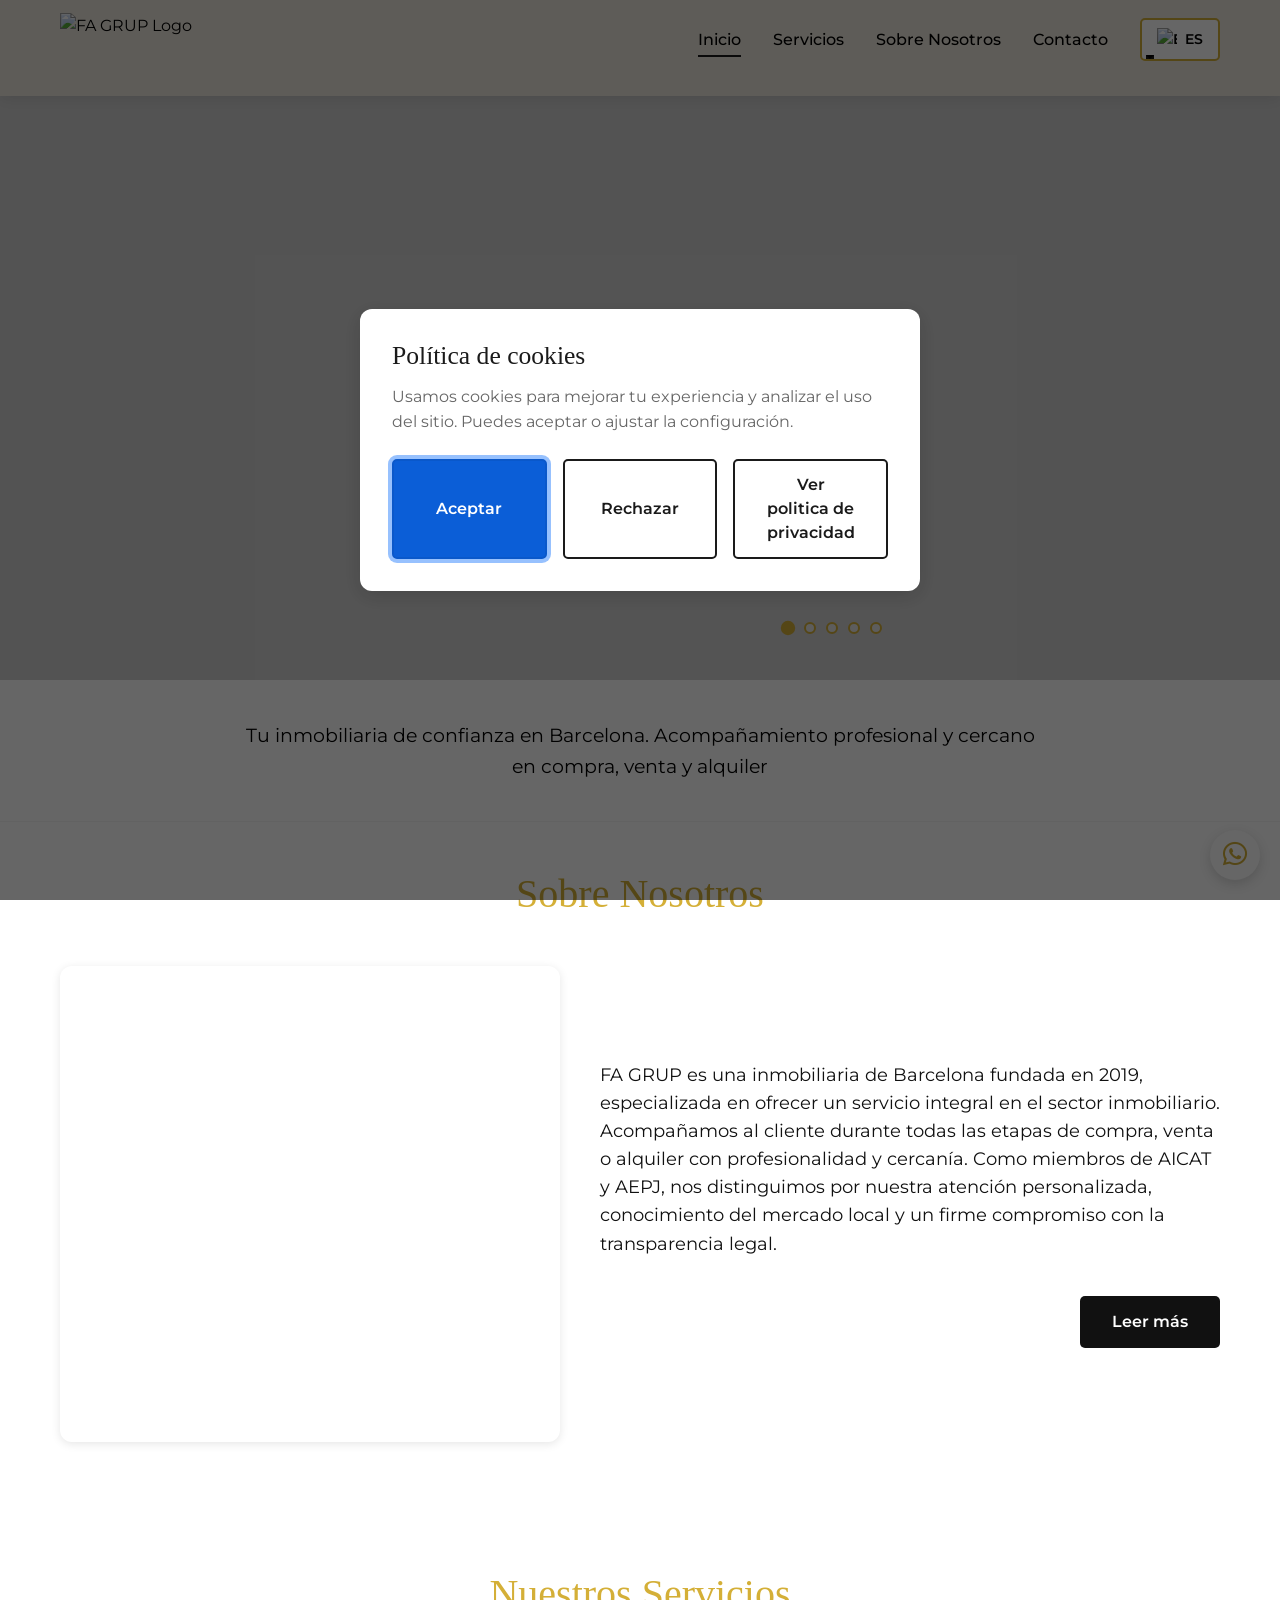
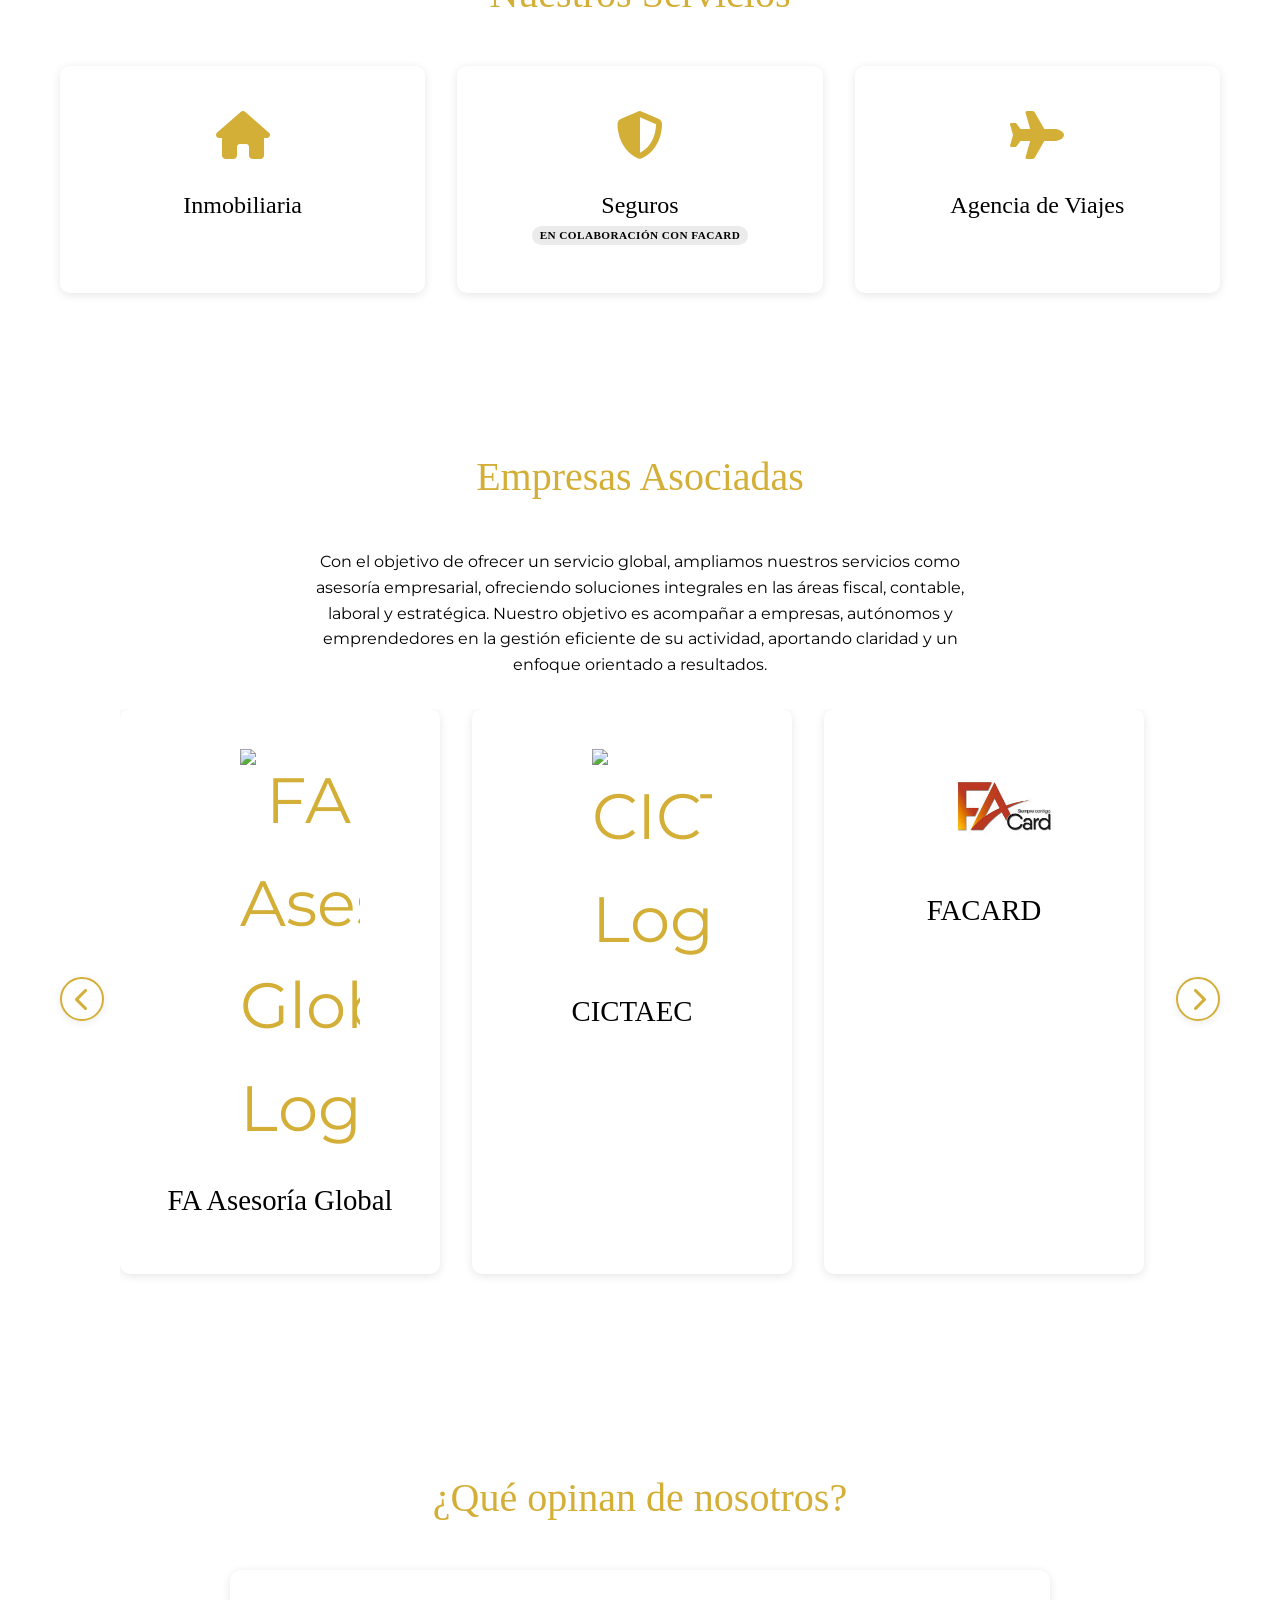
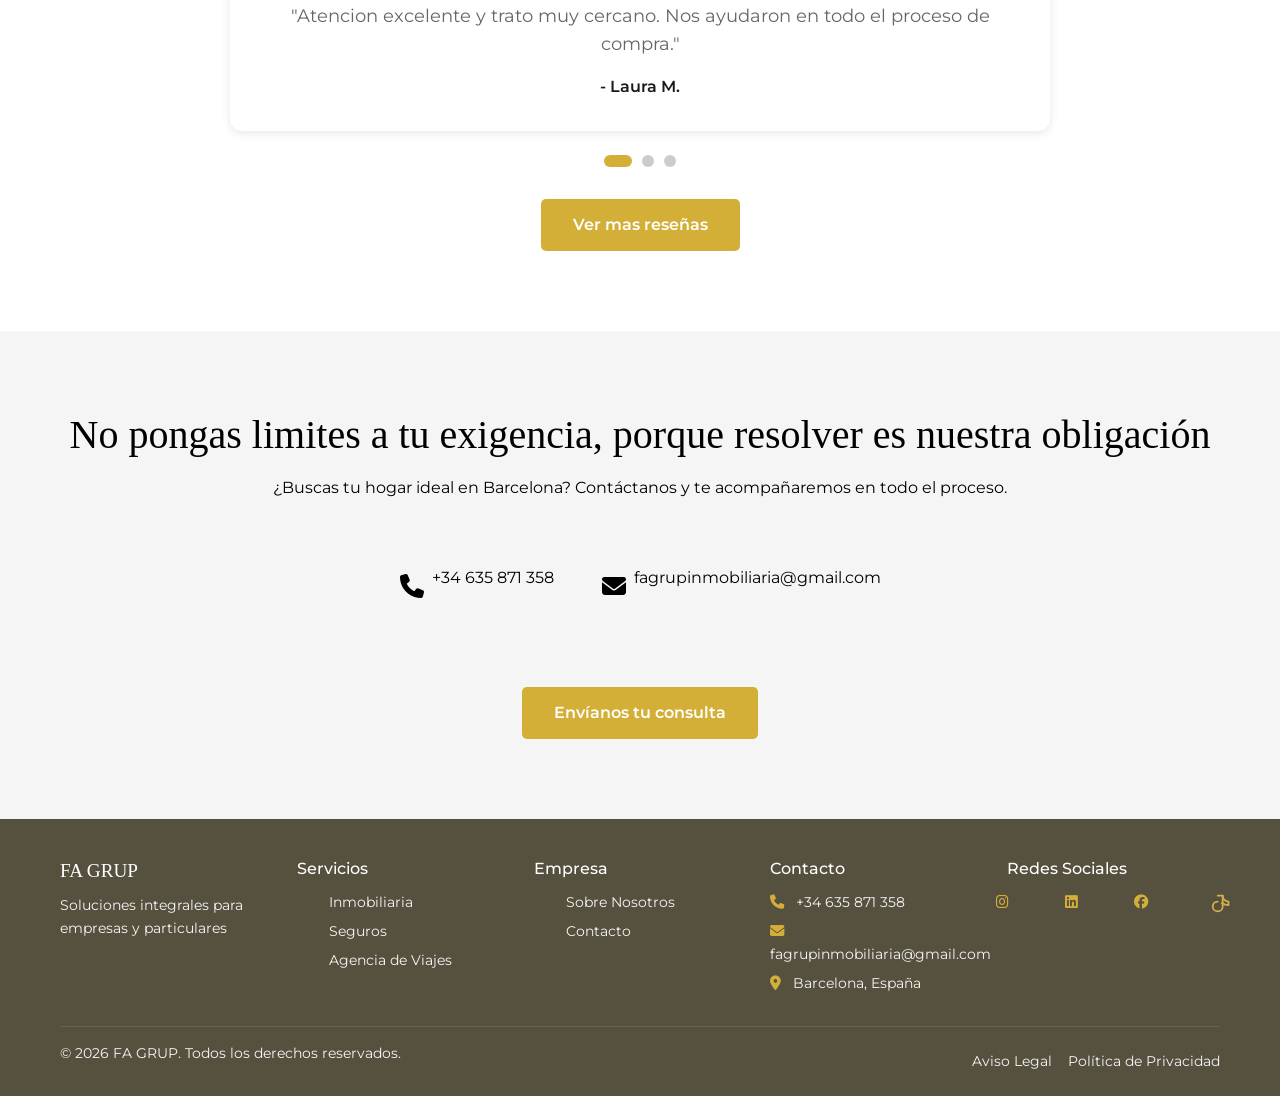
==== index.html @ 5614252e "Añadir traducciones multilingües para captions del carrusel" ====
<!DOCTYPE html>
<html lang="es">
<head>
    <meta charset="UTF-8">
    <meta name="viewport" content="width=device-width, initial-scale=1.0">
    <title>FA GRUP - Soluciones Integrales para Empresas y Particulares</title>
    <link href="https://cdn.jsdelivr.net/npm/bootstrap@5.3.0/dist/css/bootstrap.min.css" rel="stylesheet">
    <link rel="stylesheet" href="styles.css">
    <!-- Police Montserrat pour sous-titres et texte -->
    <link href="https://fonts.googleapis.com/css2?family=Montserrat:wght@400;500;600;700&display=swap" rel="stylesheet">
    <link rel="stylesheet" href="https://cdnjs.cloudflare.com/ajax/libs/font-awesome/6.4.0/css/all.min.css">
</head>
<body>
    <!-- Navigation -->
    <nav class="navbar">
        <div class="container">
            <div class="logo">
                <img src="images/FA GRUP LOGO.svg" alt="FA GRUP Logo">
            </div>
            <ul class="nav-menu">
                <li><a href="index.html" class="active" data-translate="nav_inicio">Inicio</a></li>
                <li><a href="servicios.html" data-translate="nav_servicios">Servicios</a></li>
                <li><a href="nosotros.html" data-translate="nav_nosotros">Sobre Nosotros</a></li>
                <li><a href="contacto.html" data-translate="nav_contacto">Contacto</a></li>
                <li class="language-selector">
                    <a class="nav-link dropdown-toggle" href="#" id="navbarDropdown" role="button" onclick="toggleDropdown(event)" aria-expanded="false">
                        <img src="images/flag_es.png" id="current-flag" alt="Español">
                        <span id="current-lang-text">ES</span>
                    </a>
                    <ul class="dropdown-menu">
                        <li><a class="dropdown-item" href="javascript:void(0)" onclick="setLang('es')">
                            <img src="images/flag_es.png" alt="Español"> ES
                        </a></li>
                        <li><a class="dropdown-item" href="javascript:void(0)" onclick="setLang('ca')">
                            <img src="images/flag_ca.png" alt="Català"> CAT
                        </a></li>
                        <li><a class="dropdown-item" href="javascript:void(0)" onclick="setLang('fr')">
                            <img src="images/flag_fr.png" alt="Français"> FR
                        </a></li>
                        <li><a class="dropdown-item" href="javascript:void(0)" onclick="setLang('en')">
                            <img src="images/flag_en.png" alt="English"> EN
                        </a></li>
                    </ul>
                </li>
            </ul>
            <div class="hamburger">
                <span></span>
                <span></span>
                <span></span>
            </div>
        </div>
    </nav>

    <!-- Hero Section with Carousel -->
    <section class="hero">
        <div class="hero-carousel">
            <div class="carousel-slide slide-1 active" style="background-image: url('images/fa_grup_hero.jpg');"></div>
            <div class="carousel-slide slide-2" style="background-image: url('images/viaje_hero.jpg');">
                <div class="viaje-caption" data-translate="carousel_viaje">VIAJE</div>
            </div>
            <div class="carousel-slide slide-3" style="background-image: url('images/seguros_hero.jpg');">
                <div class="seguros-caption" data-translate="carousel_seguros">SEGUROS</div>
            </div>
            <div class="carousel-slide slide-4" style="background-image: url('images/mision_hero.jpg');">
                <div class="mision-caption" data-translate="carousel_mision">NUESTRA MISIÓN<br>ÉXITO INMOBILIARIO CON SEGURIDAD Y CERCANÍA.</div>
            </div>
            <div class="carousel-slide slide-5" style="background-image: url('images/vision_hero.jpg');">
                <div class="vision-caption" data-translate="carousel_vision">VISIÓN<br>CONVERTIRSE EN LA INMOBILIARIA DE REFERENCIA, RECONOCIDA POR CERCANÍA, CONFIANZA Y EXCELENCIA INTEGRAL.</div>
            </div>
        </div>
        <div class="carousel-indicators">
            <span class="indicator active" onclick="goToSlide(0)"></span>
            <span class="indicator" onclick="goToSlide(1)"></span>
            <span class="indicator" onclick="goToSlide(2)"></span>
            <span class="indicator" onclick="goToSlide(3)"></span>
            <span class="indicator" onclick="goToSlide(4)"></span>
        </div>
        <div class="hero-overlay"></div>
        <div class="hero-content hero-content-slide-2">
            <!-- Le contenu sera affiché uniquement sur la deuxième slide via CSS -->
            <h1 data-translate="hero_title">FA GRUP - Inmobiliaria en Barcelona</h1>
            <p class="slogan" data-translate="hero_slogan">Siempre Contigo</p>
        </div>
    </section>

    <!-- Hero Subtitle -->
    <section class="hero-subtitle-section">
        <div class="container">
            <p class="hero-subtitle-text" data-translate="hero_subtitle">Tu inmobiliaria de confianza en Barcelona. Acompañamiento profesional y cercano en compra, venta y alquiler</p>
        </div>
    </section>

    <!-- FA GRUP & Sobre Nosotros Fusionnée -->
    <section class="about-fusion-section">
        <div class="about-fusion-bg">
            <div class="container">
                <h2 class="section-title" data-translate="about_title">Sobre Nosotros</h2>
                <div class="fusion-grid" style="display: flex; align-items: center; gap: 2.5rem;">
                    <div class="fusion-video" style="flex: 1 1 400px; min-width: 320px; max-width: 500px;">
                        <iframe src="https://www.facebook.com/plugins/video.php?height=476&amp;href=https%3A%2F%2Fwww.facebook.com%2Freel%2F333613268855417&amp;show_text=false&amp;width=400&amp;t=0" width="400" height="476" frameborder="0" allowfullscreen="true" allow="autoplay; clipboard-write; encrypted-media; picture-in-picture; web-share"></iframe>
                    </div>
                    <div class="fusion-text gold-all" style="flex: 2 1 400px; text-align: left; display: flex; flex-direction: column; justify-content: center;">
                        <p class="gold" style="margin-bottom: 1.2rem;">FA GRUP es una inmobiliaria de Barcelona fundada en 2019, especializada en ofrecer un servicio integral en el sector inmobiliario. Acompañamos al cliente durante todas las etapas de compra, venta o alquiler con profesionalidad y cercanía. Como miembros de AICAT y AEPJ, nos distinguimos por nuestra atención personalizada, conocimiento del mercado local y un firme compromiso con la transparencia legal.</p>
                        <div style="display: flex; justify-content: flex-end;">
                            <a href="nosotros.html" class="btn btn-gold" data-translate="btn_read_more">Leer más</a>
                        </div>
                    </div>
                </div>
            </div>
        </div>
    </section>

    <!-- Services Section -->
    <section class="services-section">
        <div class="container">
            <h2 class="section-title" data-translate="services_title">Nuestros Servicios</h2>
            <div class="services-grid">
                <!-- Inmobiliaria -->
                <div class="service-card">
                    <div class="service-icon">
                        <i class="fas fa-home"></i>
                    </div>
                    <h3 data-translate="service_inmobiliaria">Inmobiliaria</h3>
                    <div class="service-details">
                        <p data-translate="service_inmobiliaria_desc">Venta de pisos con asesoramiento profesional. Acompañamos a nuestros clientes en cada paso de la compra de su vivienda.</p>
                        <a href="servicios.html#inmobiliaria" class="btn btn-secondary" data-translate="btn_more_info">Más información</a>
                    </div>
                </div>

                <!-- Seguros -->
                <div class="service-card">
                    <div class="service-icon">
                        <i class="fas fa-shield-alt"></i>
                    </div>
                    <h3 data-translate="service_seguros">Seguros <span class="service-badge">en colaboración con FACARD</span></h3>
                    <div class="service-details">
                        <p data-translate="service_seguros_desc">Protección y tranquilidad para tu hogar, vida y negocio. Asesoramiento personalizado y gestión integral de pólizas.</p>
                        <a href="servicios.html#seguros" class="btn btn-secondary" data-translate="btn_more_info">Más información</a>
                    </div>
                </div>

                <!-- Agencia de Viajes -->
                <div class="service-card">
                    <div class="service-icon">
                        <i class="fas fa-plane"></i>
                    </div>
                    <h3 data-translate="service_viajes">Agencia de Viajes</h3>
                    <div class="service-details">
                        <p data-translate="service_viajes_desc">Experiencias únicas, planificadas para ti. Organizamos tu viaje completo con atención profesional.</p>
                        <a href="servicios.html#viajes" class="btn btn-secondary" data-translate="btn_more_info">Más información</a>
                    </div>
                </div>
            </div>
        </div>
    </section>

    <!-- Section fusionnée ci-dessus -->

    <!-- Associated Companies -->
    <section class="companies-section">
        <div class="container">
            <h2 class="section-title" data-translate="companies_title">Empresas Asociadas</h2>
                <p style="max-width:700px;margin:16px auto 32px auto;text-align:center;">Con el objetivo de ofrecer un servicio global, ampliamos nuestros servicios como asesoría empresarial, ofreciendo soluciones integrales en las áreas fiscal, contable, laboral y estratégica. Nuestro objetivo es acompañar a empresas, autónomos y emprendedores en la gestión eficiente de su actividad, aportando claridad y un enfoque orientado a resultados.</p>
            <div class="companies-carousel-controls">
                <button class="companies-arrow left" aria-label="Précédent"><i class="fas fa-chevron-left"></i></button>
                <div class="companies-grid-wrapper">
                    <div class="companies-grid">
                <!-- FA Asesoría Global -->
                <div class="company-card">
                    <div class="company-logo">
                        <img src="images/LOGO_ASESORIA_GLOBAL.svg" alt="FA Asesoría Global Logo" style="max-width: 120px; height: auto; margin-left: 80px;">
                    </div>
                    <h3 data-translate="company_fa_asesoria">FA Asesoría Global</h3>
                    <div class="company-details">
                        <p data-translate="company_fa_desc">Servicios de abogados, asesoría legal y jurídica. Especialistas en derecho penal, laboral, familiar, civil y administrativo.</p>
                        <a href="https://faasesoriaglobal.com/" class="btn btn-secondary" data-translate="btn_visit_web" target="_blank" rel="noopener noreferrer">Visitar web</a>
                    </div>
                </div>

                <!-- CICTAEC -->
                <div class="company-card">
                    <div class="company-logo">
                        <img src="images/logo_cictaec.svg" alt="CICTAEC Logo" style="max-width: 120px; height: auto; margin-left: 80px;">
                    </div>
                    <h3 data-translate="company_cictaec">CICTAEC</h3>
                    <div class="company-details">
                        <p data-translate="company_cictaec_desc">Empresas, cultura, turismo y negocios. Soluciones integrales para el desarrollo empresarial y cultural.</p>
                        <a href="https://www.cictaec.es" class="btn btn-secondary" data-translate="btn_visit_web" target="_blank" rel="noopener noreferrer">Visitar web</a>
                    </div>
                </div>

                <!-- FACARD -->
                <div class="company-card">
                    <div class="company-logo">
                        <img src="images/facard.jpg" alt="FACARD Logo" style="max-width: 120px; height: auto; margin-left: 80px;">
                    </div>
                    <h3>FACARD</h3>
                    <div class="company-details">
                        <p>Soluciones y servicios asociados a FACARD.</p>
                        <p style="margin-top:1em;">Con el objetivo de ofrecer un servicio global, ampliamos nuestros servicios como asesoría empresarial, ofreciendo soluciones integrales en las áreas fiscal, contable, laboral y estratégica. Nuestro objetivo es acompañar a empresas, autónomos y emprendedores en la gestión eficiente de su actividad, aportando claridad y un enfoque orientado a resultados.</p>
                    </div>
                </div>
                    </div>
                </div>
                <button class="companies-arrow right" aria-label="Suivant"><i class="fas fa-chevron-right"></i></button>
            </div>
        </div>
    </section>

    <!-- Testimonials -->
    <section class="testimonials-section">
        <div class="container">
            <h2 class="section-title" data-translate="testimonials_title">¿Qué opinan de nosotros?</h2>
            <div class="testimonials-carousel">
                <div class="testimonials-slide active">
                    <div class="testimonials-card">
                        <p data-translate="testimonial_1">"Atencion excelente y trato muy cercano. Nos ayudaron en todo el proceso de compra."</p>
                        <span class="testimonials-author" data-translate="testimonial_1_author">- Laura M.</span>
                    </div>
                </div>
                <div class="testimonials-slide">
                    <div class="testimonials-card">
                        <p data-translate="testimonial_2">"Profesionales y transparentes. Recomiendo FA GRUP al 100%."</p>
                        <span class="testimonials-author" data-translate="testimonial_2_author">- Carlos R.</span>
                    </div>
                </div>
                <div class="testimonials-slide">
                    <div class="testimonials-card">
                        <p data-translate="testimonial_3">"Gestion rapida y asesoramiento claro. Todo fue sencillo."</p>
                        <span class="testimonials-author" data-translate="testimonial_3_author">- Ana P.</span>
                    </div>
                </div>
            </div>
            <div class="testimonials-indicators">
                <button class="testimonials-indicator active" type="button" aria-label="Resena 1"></button>
                <button class="testimonials-indicator" type="button" aria-label="Resena 2"></button>
                <button class="testimonials-indicator" type="button" aria-label="Resena 3"></button>
            </div>
            <div class="testimonials-cta">
                <a href="#" class="btn btn-primary" data-translate="btn_more_reviews">Ver mas reseñas</a>
            </div>
        </div>
    </section>

    <!-- Quick Contact -->
    <section class="quick-contact">
        <div class="container">
            <h2 data-translate="contact_hero_title">No pongas limites a tu exigencia, porque resolver es nuestra obligación</h2>
            <p data-translate="contact_question">¿Buscas tu hogar ideal en Barcelona? Contáctanos y te acompañaremos en todo el proceso.</p>
            <div class="contact-info">
                <div class="contact-item">
                    <i class="fas fa-phone"></i>
                    <p>+34 635 871 358</p>
                </div>
                <div class="contact-item">
                    <i class="fas fa-envelope"></i>
                    <p>fagrupinmobiliaria@gmail.com</p>
                </div>
            </div>
            <a href="contacto.html" class="btn btn-primary" data-translate="btn_send_query">Envíanos tu consulta</a>
        </div>
    </section>

    <!-- Footer -->
    <footer class="footer">
        <div class="container">
            <div class="footer-grid">
                <div class="footer-section">
                    <h3>FA GRUP</h3>
                    <p data-translate="footer_slogan">Soluciones integrales para empresas y particulares</p>
                </div>
                <div class="footer-section">
                    <h4 data-translate="footer_services">Servicios</h4>
                    <ul>
                        <li><a href="servicios.html#inmobiliaria">Inmobiliaria</a></li>
                        <li><a href="servicios.html#seguros">Seguros</a></li>
                        <li><a href="servicios.html#viajes">Agencia de Viajes</a></li>
                    </ul>
                </div>
                <div class="footer-section">
                    <h4 data-translate="footer_company">Empresa</h4>
                    <ul>
                        <li><a href="nosotros.html">Sobre Nosotros</a></li>
                        <li><a href="contacto.html">Contacto</a></li>
                    </ul>
                </div>
                <div class="footer-section">
                    <h4 data-translate="footer_contact">Contacto</h4>
                    <p><i class="fas fa-phone"></i> +34 635 871 358</p>
                    <p><i class="fas fa-envelope"></i> fagrupinmobiliaria@gmail.com</p>
                    <p><i class="fas fa-map-marker-alt"></i> Barcelona, España</p>
                </div>
                <div class="footer-section">
                    <h4 data-translate="social_title">Redes Sociales</h4>
                    <div class="social-icons">
                                                <a href="https://www.instagram.com/fagrupinmobiliaria" target="_blank" aria-label="Instagram" style="margin-right: 16px;"><i class="fab fa-instagram"></i></a>
                                                <a href="#" target="_blank" aria-label="LinkedIn" style="margin-right: 16px;"><i class="fab fa-linkedin"></i></a>
                                                <a href="https://www.facebook.com/profile.php?id=100077084994121" target="_blank" aria-label="Facebook" style="margin-right: 16px;"><i class="fab fa-facebook"></i></a>
                                                <a href="https://www.tiktok.com/@fagrupinmobiliaria" target="_blank" aria-label="TikTok">
                                                    <svg class="social-tiktok-icon" width="28" height="28" viewBox="0 0 48 48" fill="none" xmlns="http://www.w3.org/2000/svg" style="vertical-align: middle;">
                                                        <path d="M32 8v18.5a8.5 8.5 0 1 1-8.5-8.5" stroke="currentColor" stroke-width="3" stroke-linecap="round" stroke-linejoin="round"/>
                                                        <path d="M23.5 8H32c0 5.5 4.5 10 10 10v6c-4.2 0-8.1-1.3-11.3-3.5" stroke="currentColor" stroke-width="3" stroke-linecap="round" stroke-linejoin="round"/>
                                                    </svg>
                                                </a>
                    </div>
                </div>
            </div>
            <div class="footer-bottom">
                <p>&copy; 2026 FA GRUP. <span data-translate="footer_rights">Todos los derechos reservados</span>.</p>
                <div class="footer-links">
                    <a href="#" data-translate="footer_legal">Aviso Legal</a>
                    <a href="privacidad.html" data-translate="footer_privacy">Política de Privacidad</a>
                </div>
            </div>
        </div>
    </footer>

    <!-- WhatsApp Floating Button -->
    <a href="https://api.whatsapp.com/send/?phone=34635871358&text&type=phone_number&app_absent=0" target="_blank" class="whatsapp-float" aria-label="WhatsApp">
        <i class="fab fa-whatsapp"></i>
    </a>

    <!-- Cookie Consent Modal -->
    <div class="cookie-modal" id="cookie-consent-modal" role="dialog" aria-modal="true" aria-labelledby="cookie-consent-title" aria-describedby="cookie-consent-desc">
        <div class="cookie-modal-content">
            <h2 id="cookie-consent-title" data-translate="cookie_title">Política de cookies</h2>
            <p id="cookie-consent-desc" data-translate="cookie_message">Usamos cookies para mejorar tu experiencia y analizar el uso del sitio. Puedes aceptar o ajustar la configuración.</p>
            <div class="cookie-modal-actions">
                <button type="button" class="btn btn-primary" id="cookie-accept" data-translate="cookie_accept">Aceptar</button>
                <button type="button" class="btn btn-outline" id="cookie-reject" data-translate="cookie_reject">Rechazar</button>
                <a href="privacidad.html#cookies" class="btn btn-outline" id="cookie-config" data-translate="cookie_config">Ver politica de privacidad</a>
            </div>
        </div>
    </div>

    <script src="https://cdn.jsdelivr.net/npm/bootstrap@5.3.0/dist/js/bootstrap.bundle.min.js"></script>
    <script src="script.js"></script>
</body>
</html>
---- styles.css ----
/* Carousel caption for VIAJE slide */
.viaje-caption {
    position: absolute;
    top: 50%;
    right: 80px;
    color: #fff;
    font-size: 2.2rem;
    font-weight: 700;
    text-align: right;
    line-height: 1.2;
    letter-spacing: 0.08em;
    text-shadow: 2px 2px 16px rgba(0,0,0,0.5);
    max-width: 40vw;
    z-index: 2;
    transform: translateY(-50%);
}

/* Carousel caption for SEGUROS slide */
.seguros-caption {
    position: absolute;
    top: 50%;
    right: 80px;
    color: #fff;
    font-size: 2.2rem;
    font-weight: 700;
    text-align: right;
    line-height: 1.2;
    letter-spacing: 0.08em;
    text-shadow: 2px 2px 16px rgba(0,0,0,0.5);
    max-width: 40vw;
    z-index: 2;
    transform: translateY(-50%);
}

/* Carousel caption for MISION slide */
.mision-caption {
    position: absolute;
    top: 50%;
    right: 80px;
    color: #fff;
    font-size: 1.1rem;
    font-weight: 700;
    text-align: right;
    line-height: 1.4;
    letter-spacing: 0.05em;
    text-shadow: 2px 2px 16px rgba(0,0,0,0.5);
    max-width: 35vw;
    z-index: 2;
    transform: translateY(-50%);
}

/* Carousel caption for VISION slide */
.vision-caption {
    position: absolute;
    top: 50%;
    right: 80px;
    color: #fff;
    font-size: 1.1rem;
    font-weight: 700;
    text-align: right;
    line-height: 1.4;
    letter-spacing: 0.05em;
    text-shadow: 2px 2px 16px rgba(0,0,0,0.5);
    max-width: 35vw;
    z-index: 2;
    transform: translateY(-50%);
}

/* ==================== RESET Y VARIABLES ==================== */
* {
    margin: 0;
    padding: 0;
    box-sizing: border-box;
}

:root {
    --primary-color: #1a1a1a;
    --secondary-color: #d4af37;
    --dark-color: #000000;
    --light-color: #f5f5f5;
    --white: #ffffff;
    --gray: #666666;
    --gold: #d4af37;
    --shadow: 0 2px 10px rgba(0, 0, 0, 0.1);
    --shadow-hover: 0 5px 20px rgba(0, 0, 0, 0.15);
    --radius-sm: 5px;
    --radius-md: 10px;
    --radius-lg: 12px;
    --radius-xl: 1.5rem;
    --transition: all 0.3s ease;
}

html {
    overflow-x: hidden;
    scroll-behavior: smooth;
}

body {
    font-family: 'Montserrat', Arial, Helvetica, sans-serif;
    line-height: 1.6;
    color: var(--dark-color);
    background-color: var(--white);
    background-image: url('images/fondo_del_index.jpg');
    background-size: cover;
    background-position: center;
    background-repeat: no-repeat;
    overflow-x: hidden;
}

.container {
    max-width: 1200px;
    margin: 0 auto;
    padding: 0 20px;
}

a {
    text-decoration: none;
    color: inherit;
    transition: var(--transition);
}

ul {
    list-style: none;
}

img {
    max-width: 100%;
    height: auto;
    display: block;
}

iframe {
    border: 0;
    max-width: 100%;
}

.section-title,
h1,
h2,
h3 {
    font-family: 'The Seasons', serif;
}

body,
p,
li,
a,
h4,
h5,
h6,
.btn,
.nav-menu,
.dropdown-menu,
.testimonials-author,
.footer-section h4,
.privacy-section h2 {
    font-family: 'Montserrat', Arial, Helvetica, sans-serif;
}

.section-title {
    text-align: center;
    font-size: 2.5rem;
    color: var(--secondary-color);
    margin-bottom: 3rem;
}

/* ==================== NAVEGACIÓN ==================== */
.navbar {
    background: #ede8dd;
    box-shadow: 0 2px 15px rgba(0, 0, 0, 0.1);
    position: fixed;
    top: 0;
    left: 0;
    right: 0;
    width: 100%;
    z-index: 1000;
    transition: var(--transition);
}

.navbar.scrolled {
    background: #ede8dd;
    box-shadow: 0 4px 20px rgba(0, 0, 0, 0.15);
    padding: 0.2rem 0;
}

.navbar .container {
    display: flex;
    justify-content: space-between;
    align-items: center;
    padding: 0.3rem 20px;
    transition: padding 0.3s ease;
}

.logo img {
    height: 70px;
    width: auto;
}

.logo h2 {
    color: var(--primary-color);
    font-size: 1.8rem;
}

.nav-menu {
    display: flex;
    gap: 2rem;
    align-items: center;
}

.nav-menu a {
    color: var(--dark-color);
    font-weight: 500;
    padding: 0.5rem 0;
    position: relative;
}

.nav-menu a::after {
    content: '';
    position: absolute;
    bottom: 0;
    left: 0;
    width: 0;
    height: 2px;
    background-color: var(--primary-color);
    transition: width 0.3s ease;
}

.nav-menu a:hover::after,
.nav-menu a.active::after {
    width: 100%;
}

.language-selector {
    display: flex;
    align-items: center;
    position: relative;
}

.nav-link.dropdown-toggle {
    display: flex;
    align-items: center;
    gap: 8px;
    padding: 8px 15px;
    border: 2px solid var(--gold);
    border-radius: var(--radius-sm);
    background-color: var(--white);
    color: var(--dark-color);
    font-size: 0.9rem;
    font-weight: 600;
    cursor: pointer;
}

.nav-link.dropdown-toggle:hover {
    background-color: var(--gold);
    color: var(--white);
}

.nav-link.dropdown-toggle img {
    width: 20px;
    height: auto;
}

.dropdown-menu {
    position: absolute;
    top: 100%;
    right: 0;
    background-color: var(--white);
    border: 2px solid var(--gold);
    border-radius: var(--radius-sm);
    box-shadow: var(--shadow);
    padding: 0;
    margin: 5px 0 0;
    min-width: 150px;
    display: none;
    z-index: 1000;
}

.language-selector.show .dropdown-menu {
    display: block;
}

.dropdown-item {
    display: flex;
    align-items: center;
    gap: 10px;
    padding: 10px 15px;
    color: var(--dark-color);
    cursor: pointer;
    font-size: 0.9rem;
    font-weight: 600;
}

.dropdown-item:hover {
    background-color: var(--gold);
    color: var(--white);
}

.dropdown-item img {
    width: 20px;
    height: auto;
}

.hamburger {
    display: none;
    flex-direction: column;
    cursor: pointer;
}

.hamburger span {
    width: 25px;
    height: 3px;
    background-color: var(--dark-color);
    margin: 3px 0;
    transition: 0.3s;
}

/* ==================== HERO ==================== */
.hero {
    height: 600px;
    position: relative;
    overflow: hidden;
    width: 100%;
    margin-top: 80px;
    padding: 0;
    .company-logo {
        margin-bottom: 18px;
        /* Les logos sont déjà centrés par align-items: center sur .company-card */
    }
}

.hero-carousel {
    position: absolute;
    inset: 0;
}

.carousel-slide {
    position: absolute;
    inset: 0;
    width: 100%;
    height: 100%;
    opacity: 0;
    transition: opacity 1s ease-in-out;
    background-size: cover;
    background-position: center;
    filter: brightness(1.18);
}

.carousel-slide.active {
    opacity: 1;
}

.carousel-slide.slide-1 {
    background-image: url('https://images.unsplash.com/photo-1560518883-ce09059eeffa?ixlib=rb-4.0.3&auto=format&fit=crop&w=1920&q=80');
}

.carousel-slide.slide-2 {
    background-image: url('images/fa_grup_hero.jpg');
}

.hero-overlay {
    position: absolute;
    inset: 0;
    background-color: rgba(0, 0, 0, 0.18);
    z-index: 1;
}

.hero-content {
    position: absolute;
    top: 50%;
    left: 50%;
    transform: translate(-50%, -50%);
    z-index: 2;
    text-align: center;
    max-width: 800px;
    width: 100%;
    padding: 0 20px;
    color: var(--white);
    transition: opacity 0.4s ease, visibility 0.4s ease;
}

.hero-content.hero-content-slide-2 {
    display: none;
}

.hero h1 {
    font-size: 3rem;
    margin-bottom: 1rem;
    font-weight: 700;
}

.hero .slogan {
    font-size: 1.8rem;
    margin-bottom: 1rem;
    font-weight: 300;
    font-style: italic;
    color: var(--gold);
    text-transform: uppercase;
    letter-spacing: 2px;
}

.hero p {
    font-size: 1.3rem;
    margin-bottom: 2rem;
    font-weight: 300;
}

.carousel-indicators {
    position: absolute;
    bottom: 30px;
    left: 50%;
    transform: translateX(-50%);
    display: flex;
    gap: 10px;
    z-index: 10;
}

.indicator {
    width: 12px;
    height: 12px;
    border-radius: 50%;
    background-color: rgba(255, 255, 255, 0.5);
    border: 2px solid var(--gold);
    cursor: pointer;
    transition: var(--transition);
}

.indicator.active {
    background-color: var(--gold);
    transform: scale(1.2);
}

/* ==================== HERO SUBTITLE ==================== */
.hero-subtitle-section {
    padding: 40px 0;
    background-color: rgba(255, 255, 255, 0.95);
    text-align: center;
    border-bottom: 1px solid var(--light-color);
}

.hero-subtitle-text {
    font-size: 1.2rem;
    color: var(--dark-color);
    max-width: 800px;
    margin: 0 auto;
    line-height: 1.6;
}

/* ==================== BOTONES ==================== */
.btn {
    display: inline-block;
    padding: 12px 30px;
    border-radius: var(--radius-sm);
    font-weight: 600;
    transition: var(--transition);
    cursor: pointer;
    border: 2px solid transparent;
    text-align: center;
}

.btn-primary {
    background-color: var(--secondary-color);
    color: var(--white);
}

.btn-primary:hover {
    background-color: #c49f2c;
    transform: translateY(-2px);
    box-shadow: var(--shadow-hover);
}

.btn-secondary {
    background-color: var(--gray);
    color: var(--white);
}

.btn-secondary:hover {
    background-color: #555555;
    transform: translateY(-2px);
}

.btn-outline {
    background-color: transparent;
    color: var(--primary-color);
    border: 2px solid var(--primary-color);
}

.btn-outline:hover {
    background-color: var(--primary-color);
    color: var(--white);
}

.btn-gold {
    background-color: #111;
    color: #fff;
    border: 2px solid transparent;
}

.btn-gold:hover {
    background-color: var(--secondary-color);
    color: #111;
    border-color: #111;
}

/* ==================== INTRO / GRID UTILS ==================== */
.intro-section {
    padding: 80px 0;
    background-color: rgba(245, 245, 245, 0.95);
}

.intro-content {
    text-align: center;
    max-width: 1100px;
    margin: 0 auto;
}

.intro-content h2 {
    font-size: 2.5rem;
    color: var(--secondary-color);
    margin-bottom: 1.5rem;
}

.intro-content p {
    font-size: 1.1rem;
    line-height: 1.8;
    color: var(--dark-color);
    text-align: left;
}

.responsive-grid-2col {
    display: grid;
    grid-template-columns: 350px 1fr;
    gap: 3rem;
    align-items: center;
    margin: 2rem 0;
}

/* ==================== ABOUT FUSION ==================== */
.about-fusion-section {
    padding: 0;
}

.about-fusion-bg {
    background: rgba(255, 255, 255, 0.85);
    width: 100%;
    padding: 48px 0;
}

.about-fusion-section .section-title,
.services-section .section-title,
.companies-section .section-title,
.testimonials-section .section-title {
    color: var(--secondary-color);
}

.fusion-grid {
    display: flex;
    flex-wrap: wrap;
    gap: 2.5rem;
    align-items: center;
    justify-content: center;
}

.about-fusion-section .fusion-image,
.about-fusion-section .fusion-video {
    flex: 1 1 320px;
    display: flex;
    justify-content: center;
}

.about-fusion-section .fusion-video {
    min-width: 320px;
    max-width: 500px;
}

.about-fusion-section .fusion-video iframe {
    width: 100%;
    max-width: 500px;
    border-radius: var(--radius-lg);
    box-shadow: var(--shadow);
}

.about-fusion-section .fusion-text {
    flex: 2 1 400px;
    text-align: left;
    font-size: 1.1rem;
    color: #111;
}

.about-fusion-section .fusion-text p {
    color: #111;
    margin-bottom: 1.2rem;
}

.about-fusion-section .fusion-text a.btn {
    margin-top: 1.2rem;
}

/* ==================== VIDEO HELPERS ==================== */
.video-16by9 {
    position: relative;
    width: 100%;
    max-width: 700px;
    min-width: 320px;
    min-height: 315px;
    padding-bottom: 56.25%;
    height: 0;
    overflow: hidden;
    background: #000;
    margin: 0 auto;
    border-radius: var(--radius-xl);
}

.video-16by9 iframe {
    position: absolute;
    inset: 0;
    width: 100%;
    height: 100%;
    border: 0;
}

.about-video-absolute-fullwidth {
    width: calc(100vw - 6vw);
    min-width: 0;
    max-width: 1200px;
    height: 56.25vw;
    min-height: 320px;
    max-height: 80vh;
    position: relative;
    left: 50%;
    transform: translateX(-50%);
    background: #000;
    overflow: hidden;
    z-index: 2;
    display: flex;
    align-items: center;
    justify-content: center;
    border-radius: var(--radius-xl);
    box-shadow: 0 4px 32px rgba(0, 0, 0, 0.12);
    padding-left: 3vw;
    padding-right: 3vw;
}

.about-video-absolute-fullwidth iframe {
    width: 100%;
    height: 100%;
    min-height: 320px;
    max-height: 80vh;
    border-radius: var(--radius-xl);
}

.about-video-fullwidth {
    width: 100vw;
    max-width: 100vw;
    position: relative;
    left: 50%;
    right: 50%;
    margin-left: -50vw;
    margin-right: -50vw;
    min-height: 40vw;
    z-index: 1;
    background: #000;
}

.about-text-below-video {
    width: 100%;
    max-width: 900px;
    margin: 2rem auto 0;
    text-align: center;
    display: flex;
    flex-direction: column;
    align-items: center;
}

.about-brief {
    padding: 80px 0;
    background-color: rgba(245, 245, 245, 0.95);
}

.about-brief .container {
    max-width: 1200px;
    width: 100%;
    padding: 0 20px;
    margin: 0 auto;
}

.about-content {
    text-align: center;
    max-width: 1100px;
    margin: 0 auto;
}

.about-content h2 {
    font-size: 2.5rem;
    color: var(--secondary-color);
    margin-bottom: 1.5rem;
}

.about-content p {
    font-size: 1.1rem;
    margin-bottom: 2rem;
    line-height: 1.8;
}

.about-video-grid {
    display: grid;
    grid-template-columns: 450px 1fr;
    gap: 3rem;
    align-items: center;
    margin: 2rem 0;
}

.about-video-container {
    text-align: left;
    padding: 8px;
    background: linear-gradient(135deg, var(--secondary-color), #c09030);
    border-radius: 14px;
    box-shadow: 0 4px 15px rgba(212, 175, 55, 0.3);
}

.about-video-container iframe {
    border: none;
    overflow: hidden;
    border-radius: 10px;
    box-shadow: var(--shadow);
    max-width: 100%;
    width: 100%;
}

.about-text-container {
    text-align: left;
}

/* ==================== SERVICIOS ==================== */
.services-section {
    padding: 80px 0;
    background-color: rgba(255, 255, 255, 0.95);
}

.services-grid {
    display: grid;
    grid-template-columns: repeat(auto-fit, minmax(300px, 1fr));
    gap: 2rem;
}

.service-card {
    background-color: var(--white);
    padding: 2rem;
    border-radius: var(--radius-md);
    text-align: center;
    box-shadow: var(--shadow);
    transition: all 0.4s ease;
    overflow: hidden;
    position: relative;
    cursor: pointer;
}

.service-card:hover {
    transform: translateY(-5px);
    box-shadow: 0 10px 30px rgba(0, 0, 0, 0.2);
}

.service-icon {
    font-size: 3rem;
    color: var(--secondary-color);
    margin-bottom: 1rem;
    transition: transform 0.4s ease;
}

.service-card:hover .service-icon {
    transform: scale(1.15) rotate(5deg);
}

.service-card h3 {
    display: flex;
    flex-direction: column;
    align-items: center;
    justify-content: center;
    gap: 0.35rem;
    font-size: 1.5rem;
    margin-bottom: 1rem;
    color: var(--dark-color);
    transition: color 0.3s ease;
}

.service-card:hover h3 {
    color: var(--secondary-color);
}

.service-badge {
    font-size: 0.7rem;
    font-weight: 600;
    text-transform: uppercase;
    letter-spacing: 0.04em;
    padding: 0.2rem 0.45rem;
    border-radius: 999px;
    background-color: rgba(0, 0, 0, 0.08);
    color: var(--dark-color);
    white-space: nowrap;
}

.service-details {
    max-height: 0;
    opacity: 0;
    overflow: hidden;
    transition: all 0.4s ease;
}

.service-card:hover .service-details {
    max-height: 300px;
    opacity: 1;
    margin-top: 1rem;
}

.service-details p {
    margin-bottom: 1.5rem;
    color: var(--gray);
    line-height: 1.6;
}

/* ==================== EMPRESAS ==================== */
.companies-section {
    padding: 80px 0;
    background-color: rgba(255, 255, 255, 0.95);
}

.companies-carousel-controls {
    display: flex;
    align-items: center;
    justify-content: center;
    gap: 1rem;
    margin-bottom: 1.5rem;
    flex-wrap: nowrap;
}

.companies-arrow {
    background: #fff;
    border: 2px solid var(--secondary-color);
    color: var(--secondary-color);
    border-radius: 50%;
    width: 44px;
    height: 44px;
    display: flex;
    align-items: center;
    justify-content: center;
    font-size: 1.5rem;
    cursor: pointer;
    transition: background 0.2s ease, color 0.2s ease;
    box-shadow: 0 2px 8px rgba(0, 0, 0, 0.08);
}

.companies-arrow:hover {
    background: var(--secondary-color);
    color: #fff;
}

.companies-grid-wrapper {
    overflow-x: auto;
    flex: 1 1 auto;
    max-width: 100%;
    scroll-behavior: smooth;
}

.companies-grid {
    display: flex;
    flex-direction: row;
    flex-wrap: nowrap;
    gap: 2rem;
    width: auto;
    overflow-x: auto;
    align-items: stretch;
    padding-bottom: 1rem;
}

.company-card {
    background-color: var(--white);
    padding: 2.5rem;
    border-radius: var(--radius-md);
    text-align: center;
    box-shadow: var(--shadow);
    transition: all 0.4s ease;
    overflow: hidden;
    position: relative;
    cursor: pointer;
    flex: 0 0 320px;
    max-width: 320px;
    min-width: 260px;
    margin: 0;
}

.company-card:hover {
    transform: translateY(-5px);
    box-shadow: 0 10px 30px rgba(0, 0, 0, 0.2);
}

.company-logo {
    font-size: 4rem;
    color: var(--secondary-color);
    margin-bottom: 1.5rem;
    transition: transform 0.4s ease;
}

.company-card:hover .company-logo {
    transform: scale(1.1);
}

.company-card h3 {
    font-size: 1.8rem;
    margin-bottom: 1rem;
    color: var(--dark-color);
    transition: color 0.3s ease;
}

.company-card:hover h3 {
    color: var(--secondary-color);
}

.company-details {
    max-height: 0;
    opacity: 0;
    overflow: hidden;
    transition: all 0.4s ease;
}

.company-card:hover .company-details {
    max-height: 300px;
    opacity: 1;
    margin-top: 1rem;
}

.company-details p {
    color: var(--gray);
    margin-bottom: 1.5rem;
    line-height: 1.6;
}

/* ==================== TESTIMONIOS ==================== */
.testimonials-section {
    padding: 80px 0;
    background-color: rgba(255, 255, 255, 0.95);
}

.testimonials-carousel {
    position: relative;
    max-width: 820px;
    margin: 0 auto;
}

.testimonials-slide {
    display: none;
    opacity: 0;
    transform: translateY(10px);
    transition: opacity 0.6s ease, transform 0.6s ease;
}

.testimonials-slide.active {
    display: block;
    opacity: 1;
    transform: translateY(0);
}

.testimonials-card {
    background-color: var(--white);
    padding: 2rem 2.5rem;
    border-radius: var(--radius-lg);
    box-shadow: var(--shadow);
    text-align: center;
}

.testimonials-card p {
    font-size: 1.1rem;
    color: var(--gray);
    margin-bottom: 1rem;
}

.testimonials-author {
    font-weight: 600;
    color: var(--primary-color);
}

.testimonials-indicators {
    display: flex;
    justify-content: center;
    gap: 0.6rem;
    margin: 1.5rem 0 2rem;
}

.testimonials-indicator {
    width: 12px;
    height: 12px;
    border-radius: 999px;
    border: none;
    background-color: rgba(0, 0, 0, 0.2);
    transition: var(--transition);
    cursor: pointer;
}

.testimonials-indicator.active {
    width: 28px;
    background-color: var(--secondary-color);
}

.testimonials-cta {
    text-align: center;
}

/* ==================== CONTACTO RÁPIDO ==================== */
.quick-contact {
    padding: 80px 0;
    background-color: var(--light-color);
    color: var(--dark-color);
    text-align: center;
}

.quick-contact h2 {
    font-size: 2.5rem;
    margin-bottom: 1rem;
}

.quick-contact > p {
    font-size: 1.2rem;
    margin-bottom: 2rem;
    max-width: 700px;
    margin-left: auto;
    margin-right: auto;
}

.contact-info {
    display: flex;
    justify-content: center;
    gap: 3rem;
    margin-bottom: 2rem;
    flex-wrap: wrap;
}

.contact-item {
    display: flex;
    align-items: center;
    gap: 0.5rem;
}

.contact-item i {
    font-size: 1.5rem;
}

/* ==================== SOCIAL ==================== */
.social-section {
    padding: 60px 0;
    background-color: var(--light-color);
    text-align: center;
}

.social-section h2 {
    font-size: 2rem;
    margin-bottom: 2rem;
    color: var(--dark-color);
}

.social-icons {
    display: flex;
    justify-content: center;
    gap: 2rem;
}

.social-icons a {
    font-size: 2.5rem;
    color: var(--primary-color);
    transition: var(--transition);
}

.social-icons a:hover {
    color: var(--secondary-color);
    transform: scale(1.2);
}

.footer .social-icons .social-tiktok-icon {
    color: #d4b24a;
    width: 28px;
    height: 28px;
    display: inline-block;
    transition: transform 0.2s ease, color 0.2s ease;
}

.footer .social-icons a:hover .social-tiktok-icon {
    color: #fff;
    transform: scale(1.1);
}

/* ==================== FOOTER ==================== */
.footer {
    background-color: #56503f;
    color: var(--light-color);
    padding: 40px 0 15px;
}

.footer-grid {
    display: grid;
    grid-template-columns: repeat(auto-fit, minmax(200px, 1fr));
    gap: 1.5rem;
    margin-bottom: 1.5rem;
}

.footer-section h3 {
    font-size: 1.2rem;
    margin-bottom: 0.8rem;
    color: var(--white);
}

.footer-section h4 {
    font-size: 1rem;
    margin-bottom: 0.8rem;
    color: var(--white);
}

.footer-section p,
.footer-section li {
    margin-bottom: 0.4rem;
    color: var(--light-color);
    font-size: 0.9rem;
}

.footer-section a {
    color: var(--light-color);
    font-size: 0.9rem;
}

.footer-section a:hover {
    color: var(--secondary-color);
}

.footer-section i {
    margin-right: 0.5rem;
    color: var(--secondary-color);
}

.footer-bottom {
    border-top: 1px solid rgba(255, 255, 255, 0.1);
    padding-top: 1rem;
    display: flex;
    justify-content: space-between;
    align-items: center;
    flex-wrap: wrap;
    font-size: 0.85rem;
}

.footer-links {
    display: flex;
    gap: 1rem;
}

.footer-links a {
    font-size: 0.85rem;
}

/* ==================== WHATSAPP FLOTANTE ==================== */
.whatsapp-float {
    position: fixed;
    bottom: 20px;
    right: 20px;
    width: 50px;
    height: 50px;
    background-color: var(--white);
    color: var(--secondary-color);
    border-radius: 50%;
    display: flex;
    align-items: center;
    justify-content: center;
    font-size: 1.7rem;
    box-shadow: 0 4px 12px rgba(0, 0, 0, 0.15);
    z-index: 1000;
    transition: var(--transition);
}

.whatsapp-float:hover {
    background-color: var(--white);
    transform: scale(1.1);
    box-shadow: 0 6px 20px rgba(0, 0, 0, 0.2);
    color: var(--primary-color);
}

/* ==================== PÁGINA SERVICIOS ==================== */
.services-hero {
    padding: 100px 0;
    background: linear-gradient(135deg, var(--primary-color) 0%, var(--secondary-color) 100%);
    color: var(--white);
    text-align: center;
}

.services-hero h1 {
    font-size: 3rem;
    margin-bottom: 1rem;
}

.service-detail {
    padding: 80px 0;
    background-color: rgba(255, 255, 255, 0.95);
}

.service-detail:nth-child(even) {
    background-color: rgba(245, 245, 245, 0.95);
}

.service-header {
    text-align: center;
    margin-bottom: 3rem;
}

.service-header h2 {
    font-size: 2.5rem;
    color: var(--primary-color);
    margin-bottom: 1rem;
}

.service-header p {
    font-size: 1.2rem;
    color: var(--gray);
    max-width: 700px;
    margin: 0 auto;
}

.service-features {
    display: grid;
    grid-template-columns: repeat(auto-fit, minmax(280px, 1fr));
    gap: 2rem;
    margin-top: 3rem;
}

.feature-card {
    background-color: var(--white);
    padding: 2rem;
    border-radius: var(--radius-md);
    box-shadow: var(--shadow);
    transition: var(--transition);
}

.feature-card:hover {
    transform: translateY(-5px);
    box-shadow: var(--shadow-hover);
}

.feature-icon {
    font-size: 2.5rem;
    color: var(--secondary-color);
    margin-bottom: 1rem;
}

.feature-card h3 {
    font-size: 1.3rem;
    margin-bottom: 1rem;
    color: var(--dark-color);
}

.feature-card p {
    color: var(--gray);
    line-height: 1.6;
}

.service-cta {
    text-align: center;
    margin-top: 3rem;
}

.service-cta .btn {
    margin: 0.4rem 0.5rem 0;
}

/* ==================== FAQ ==================== */
.faq-section {
    padding: 80px 0;
    background-color: rgba(245, 245, 245, 0.95);
}

.accordion-collapse {
    transition: height 0.9s ease;
}

/* ==================== PÁGINA PRIVACIDAD ==================== */
.privacy-hero {
    padding: 100px 0;
    background: linear-gradient(135deg, var(--primary-color) 0%, var(--secondary-color) 100%);
    color: var(--white);
    text-align: center;
}

.privacy-hero h1 {
    font-size: 3rem;
    margin-bottom: 1rem;
}

.privacy-content {
    padding: 80px 0;
    background-color: var(--white);
}

.privacy-content .container {
    max-width: 900px;
}

.privacy-section {
    margin-bottom: 3rem;
}

.privacy-section h2 {
    font-size: 2rem;
    color: var(--secondary-color);
    margin-bottom: 1.5rem;
    margin-top: 2rem;
}

.privacy-section h3 {
    font-size: 1.5rem;
    color: var(--primary-color);
    margin-bottom: 1rem;
    margin-top: 1.5rem;
}

.privacy-section p {
    font-size: 1rem;
    line-height: 1.8;
    margin-bottom: 1rem;
    color: var(--dark-color);
}

.privacy-section ul {
    margin-left: 2rem;
    margin-bottom: 1rem;
}

.privacy-section li {
    margin-bottom: 0.5rem;
    line-height: 1.8;
    list-style: disc;
}

.last-update {
    font-style: italic;
    color: var(--gray);
    margin-bottom: 2rem;
}

/* ==================== PÁGINA NOSOTROS ==================== */
.about-hero {
    padding: 100px 0;
    background: linear-gradient(135deg, var(--primary-color) 0%, var(--secondary-color) 100%);
    color: var(--white);
    text-align: center;
}

.about-hero h1 {
    font-size: 3rem;
    margin-bottom: 1rem;
}

.about-section {
    padding: 80px 0;
    background-color: rgba(255, 255, 255, 0.95);
}

.about-section:nth-child(even) {
    background-color: rgba(245, 245, 245, 0.95);
}

.values-grid {
    display: grid;
    grid-template-columns: repeat(auto-fit, minmax(250px, 1fr));
    gap: 2rem;
    margin-top: 3rem;
}

.value-card {
    background-color: var(--white);
    padding: 2rem;
    border-radius: var(--radius-md);
    text-align: center;
    box-shadow: var(--shadow);
    transition: var(--transition);
}

.value-card:hover {
    transform: translateY(-5px);
    box-shadow: var(--shadow-hover);
}

.value-icon {
    font-size: 3rem;
    color: var(--secondary-color);
    margin-bottom: 1rem;
}

.value-card h3 {
    font-size: 1.5rem;
    margin-bottom: 1rem;
    color: var(--dark-color);
}

.value-card p {
    color: var(--gray);
}

.differentiators {
    max-width: 800px;
    margin: 2rem auto;
}

.differentiators li {
    padding: 1rem;
    margin-bottom: 1rem;
    background-color: var(--white);
    border-left: 4px solid var(--secondary-color);
    box-shadow: var(--shadow);
    font-size: 1.1rem;
    transition: var(--transition);
    cursor: pointer;
}

.differentiators li:hover {
    transform: scale(1.03);
    box-shadow: 0 6px 20px rgba(212, 175, 55, 0.3);
    border-left-width: 6px;
    background-color: rgba(212, 175, 55, 0.05);
}

.differentiators li i {
    color: var(--primary-color);
    margin-right: 1rem;
    transition: var(--transition);
}

.differentiators li:hover i {
    color: var(--secondary-color);
    transform: scale(1.2);
}

.methodology-steps {
    display: grid;
    grid-template-columns: repeat(auto-fit, minmax(250px, 1fr));
    gap: 2rem;
    margin-top: 3rem;
}

.methodology-step {
    position: relative;
    text-align: center;
}

.step-number {
    width: 60px;
    height: 60px;
    background-color: var(--primary-color);
    color: var(--white);
    border-radius: 50%;
    display: flex;
    align-items: center;
    justify-content: center;
    font-size: 1.5rem;
    font-weight: bold;
    margin: 0 auto 1rem;
}

.methodology-step h3 {
    font-size: 1.3rem;
    margin-bottom: 1rem;
    color: var(--dark-color);
}

.cta-section {
    text-align: center;
    margin-top: 3rem;
}

/* ==================== ANIMACIONES ==================== */
@keyframes slideInFromRight {
    from {
        opacity: 0;
        transform: translateX(100px);
    }
    to {
        opacity: 1;
        transform: translateX(0);
    }
}

.slide-in-right {
    opacity: 0;
    animation: slideInFromRight 0.8s ease-out forwards;
}

.slide-in-right:nth-child(1) {
    animation-delay: 0.2s;
}

.slide-in-right:nth-child(2) {
    animation-delay: 0.4s;
}

.slide-in-right:nth-child(3) {
    animation-delay: 0.6s;
}

.slide-in-right:nth-child(4) {
    animation-delay: 0.8s;
}

.slide-in-right:nth-child(5) {
    animation-delay: 1s;
}

/* ==================== PÁGINA CONTACTO ==================== */
.contact-hero {
    padding: 100px 0;
    background: linear-gradient(135deg, var(--primary-color) 0%, var(--secondary-color) 100%);
    color: var(--white);
    text-align: center;
}

.contact-hero h1 {
    font-size: 3rem;
    margin-bottom: 1rem;
}

.contact-section {
    padding: 80px 0;
    background-color: rgba(255, 255, 255, 0.95);
}

.contact-container {
    display: grid;
    grid-template-columns: 1fr 1fr;
    gap: 4rem;
    max-width: 1200px;
    margin: 0 auto;
}

.contact-info {
    background-color: var(--light-color);
    padding: 3rem;
    border-radius: var(--radius-md);
}

.contact-info h2 {
    font-size: 2rem;
    color: var(--primary-color);
    margin-bottom: 2rem;
}

.info-item {
    display: flex;
    align-items: start;
    gap: 1.5rem;
    margin-bottom: 2rem;
    padding: 1.5rem;
    background-color: var(--white);
    border-radius: 8px;
    box-shadow: var(--shadow);
    transition: var(--transition);
}

.info-item:hover {
    transform: translateX(5px);
    box-shadow: var(--shadow-hover);
}

.info-icon {
    font-size: 2rem;
    color: var(--secondary-color);
    min-width: 40px;
}

.info-content h3 {
    font-size: 1.2rem;
    color: var(--dark-color);
    margin-bottom: 0.5rem;
}

.info-content p {
    color: var(--gray);
    margin: 0;
}

.info-content a {
    color: var(--primary-color);
    font-weight: 600;
}

.info-content a:hover {
    color: var(--secondary-color);
}

.contact-form-container {
    background-color: var(--white);
    padding: 3rem;
    border-radius: var(--radius-md);
    box-shadow: var(--shadow);
}

.contact-form-container h2 {
    font-size: 2rem;
    color: var(--primary-color);
    margin-bottom: 1.5rem;
}

.form-group {
    margin-bottom: 1.5rem;
}

.form-group label {
    display: block;
    margin-bottom: 0.5rem;
    color: var(--dark-color);
    font-weight: 600;
}

.form-group label .required {
    color: #e74c3c;
}

.form-group input,
.form-group select,
.form-group textarea {
    width: 100%;
    padding: 12px;
    border: 2px solid var(--light-color);
    border-radius: var(--radius-sm);
    font-size: 1rem;
    font-family: inherit;
    transition: border-color 0.3s ease;
}

.form-group input:focus,
.form-group select:focus,
.form-group textarea:focus {
    outline: none;
    border-color: var(--primary-color);
}

.form-group textarea {
    resize: vertical;
    min-height: 120px;
}

.form-submit {
    width: 100%;
}

.form-consent {
    margin-bottom: 1rem;
}

.consent-note {
    font-size: 0.9rem;
    color: var(--gray);
    margin-bottom: 0.75rem;
}

.consent-label {
    display: flex;
    align-items: flex-start;
    gap: 10px;
    font-weight: 500;
    line-height: 1.5;
}

.consent-label input[type="checkbox"] {
    width: auto;
    margin-top: 4px;
}

.consent-label a {
    text-decoration: underline;
}

.social-contact {
    padding: 60px 0;
    background-color: rgba(245, 245, 245, 0.95);
    text-align: center;
}

.social-contact h2 {
    font-size: 2rem;
    color: var(--dark-color);
    margin-bottom: 2rem;
}

.social-links {
    display: flex;
    justify-content: center;
    gap: 2rem;
    flex-wrap: wrap;
}

.social-link {
    display: flex;
    flex-direction: column;
    align-items: center;
    gap: 0.5rem;
    padding: 1.5rem;
    background-color: var(--white);
    border-radius: var(--radius-md);
    min-width: 150px;
    box-shadow: var(--shadow);
    transition: var(--transition);
}

.social-link:hover {
    transform: translateY(-5px);
    box-shadow: var(--shadow-hover);
}

.social-link i {
    font-size: 3rem;
}

.social-link.whatsapp i {
    color: #25d366;
}

.social-link.instagram i {
    color: #E4405F;
}

.social-link.linkedin i {
    color: #0077b5;
}

.social-link.facebook i {
    color: #1877f2;
}

.social-link span {
    font-weight: 600;
    color: var(--dark-color);
}

.map-section {
    padding: 40px 0;
    height: auto;
    background-color: var(--light-color);
}

.map-container {
    max-width: 1200px;
    margin: 0 auto;
    padding: 0 20px;
    height: 400px;
}

.map-container iframe {
    border-radius: var(--radius-md);
    box-shadow: var(--shadow);
}

.map-placeholder {
    width: 100%;
    height: 100%;
    background: linear-gradient(135deg, var(--primary-color) 0%, #2874a6 100%);
    display: flex;
    align-items: center;
    justify-content: center;
    color: var(--white);
    font-size: 1.5rem;
}

/* ==================== COOKIE MODAL ==================== */
.cookie-modal {
    position: fixed;
    inset: 0;
    background-color: rgba(0, 0, 0, 0.6);
    display: none;
    align-items: center;
    justify-content: center;
    padding: 20px;
    z-index: 3000;
}

.cookie-modal.is-visible {
    display: flex;
}

.cookie-modal-content {
    width: 100%;
    max-width: 560px;
    background-color: var(--white);
    border-radius: var(--radius-lg);
    padding: 2rem;
    box-shadow: var(--shadow-hover);
    text-align: left;
}

.cookie-modal-content h2 {
    font-size: 1.6rem;
    color: var(--primary-color);
    margin-bottom: 0.75rem;
}

.cookie-modal-content p {
    color: var(--gray);
    margin-bottom: 1.5rem;
}

.cookie-modal-actions {
    display: flex;
    gap: 1rem;
    flex-wrap: wrap;
}

.cookie-modal-actions .btn {
    flex: 1;
    text-align: center;
}

body.cookie-modal-open {
    overflow: hidden;
}

/* ==================== RESPONSIVE ==================== */
@media (max-width: 968px) {
    .responsive-grid-2col,
    .about-video-grid,
    .contact-container {
        grid-template-columns: 1fr;
        gap: 2rem;
    }

    .responsive-grid-2col img,
    .about-video-container iframe {
        margin: 0 auto;
    }

    .intro-content p,
    .about-content p {
        text-align: center;
    }

    .about-video-container,
    .about-text-container {
        text-align: center;
    }

    .contact-hero h1 {
        font-size: 2rem;
    }

    .contact-info,
    .contact-form-container {
        padding: 2rem;
    }

    .info-item {
        flex-direction: column;
        text-align: center;
        gap: 1rem;
    }

    .social-links {
        flex-direction: column;
        align-items: center;
    }

    .social-link {
        width: 100%;
        max-width: 250px;
    }
}

@media (max-width: 768px) {
    .container {
        padding: 0 15px;
    }

    .hamburger {
        display: flex;
    }

    .nav-menu {
        position: fixed;
        left: -100%;
        top: 70px;
        flex-direction: column;
        background-color: var(--white);
        width: 100%;
        text-align: center;
        transition: 0.3s;
        box-shadow: var(--shadow);
        padding: 2rem 0;
        gap: 1rem;
    }

    .nav-menu.active {
        left: 0;
    }

    .language-selector {
        margin-top: 1rem;
    }

    .hero {
        height: 500px;
    }

    .hero-content {
        padding: 0 15px;
        width: 100%;
    }

    .hero h1 {
        font-size: 1.8rem;
        padding: 0 10px;
    }

    .hero .slogan {
        font-size: 1.3rem;
        padding: 0 10px;
    }

    .hero p {
        font-size: 1rem;
        padding: 0 10px;
    }

    .section-title,
    .intro-content h2,
    .about-content h2 {
        font-size: 1.8rem;
        padding: 0 10px;
    }

    .services-grid {
        grid-template-columns: 1fr;
        gap: 1.5rem;
    }

    .fusion-grid {
        flex-direction: column;
        align-items: stretch;
    }

    .about-fusion-section .fusion-video,
    .about-fusion-section .fusion-text {
        max-width: 100%;
    }

    .companies-grid-wrapper {
        overflow-x: auto;
        -webkit-overflow-scrolling: touch;
        max-width: 100vw;
    }

    .companies-grid {
        gap: 1.2rem;
        min-width: 0;
    }

    .company-card {
        margin: 0 0.5rem;
        min-width: 260px;
        max-width: 320px;
        flex: 0 0 80vw;
    }

    .companies-arrow {
        z-index: 2;
        position: relative;
    }

    .contact-info {
        flex-direction: column;
        gap: 1rem;
    }

    .footer-bottom {
        flex-direction: column;
        gap: 1rem;
        text-align: center;
    }

    .footer-grid {
        grid-template-columns: 1fr;
        gap: 2rem;
    }

    .whatsapp-float {
        width: 50px;
        height: 50px;
        font-size: 1.5rem;
        bottom: 15px;
        right: 15px;
    }

    iframe {
        max-width: 100%;
        height: auto;
        min-height: 300px;
    }

    .services-section,
    .about-brief,
    .companies-section,
    .quick-contact,
    .intro-section {
        padding: 50px 0;
    }

    .about-video-absolute-fullwidth {
        width: calc(100vw - 30px);
        height: auto;
        min-height: 260px;
        max-height: none;
        padding-left: 0;
        padding-right: 0;
    }
}

@media (max-width: 480px) {
    .container {
        padding: 0 10px;
    }

    .hero h1 {
        font-size: 1.5rem;
    }

    .hero .slogan {
        font-size: 1.1rem;
        letter-spacing: 1px;
    }

    .section-title {
        font-size: 1.5rem;
    }

    .btn {
        padding: 10px 15px;
        font-size: 0.9rem;
        width: 100%;
        max-width: 300px;
    }

    .service-card,
    .company-card,
    .feature-card,
    .value-card {
        padding: 1.5rem;
    }

    .hero-subtitle-section {
        padding: 30px 0;
    }

    .hero-subtitle-text {
        font-size: 1rem;
        padding: 0 10px;
    }

    .navbar .container {
        padding: 0.3rem 10px;
    }

    .companies-grid {
        gap: 1rem;
    }

    .company-card {
        margin: 0 0.3rem;
        min-width: 220px;
        max-width: 320px;
        flex: 0 0 90vw;
    }

    .contact-info,
    .contact-form-container {
        padding: 1.5rem;
    }

    .contact-hero h1 {
        font-size: 1.8rem;
    }

    .info-item {
        padding: 1rem;
    }

    .cookie-modal-content {
        padding: 1.5rem;
    }

    .cookie-modal-actions {
        flex-direction: column;
    }
}
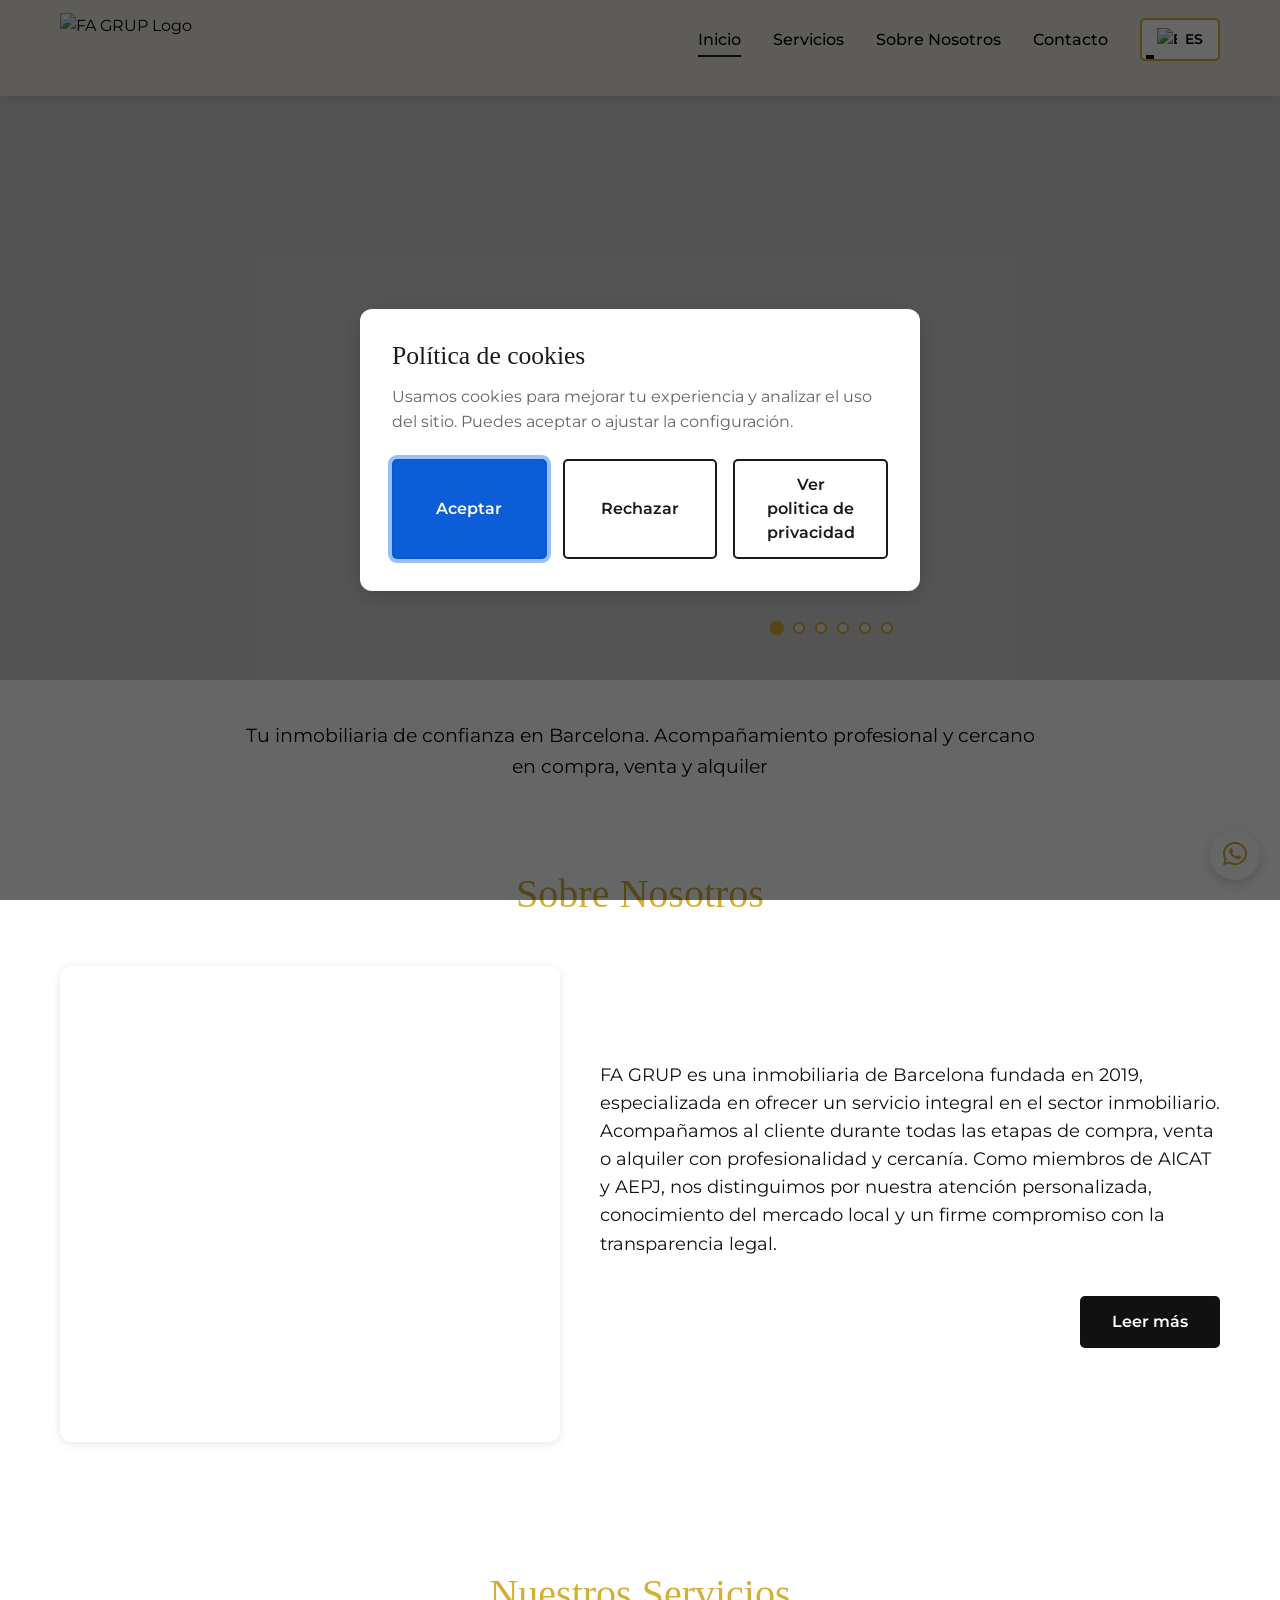
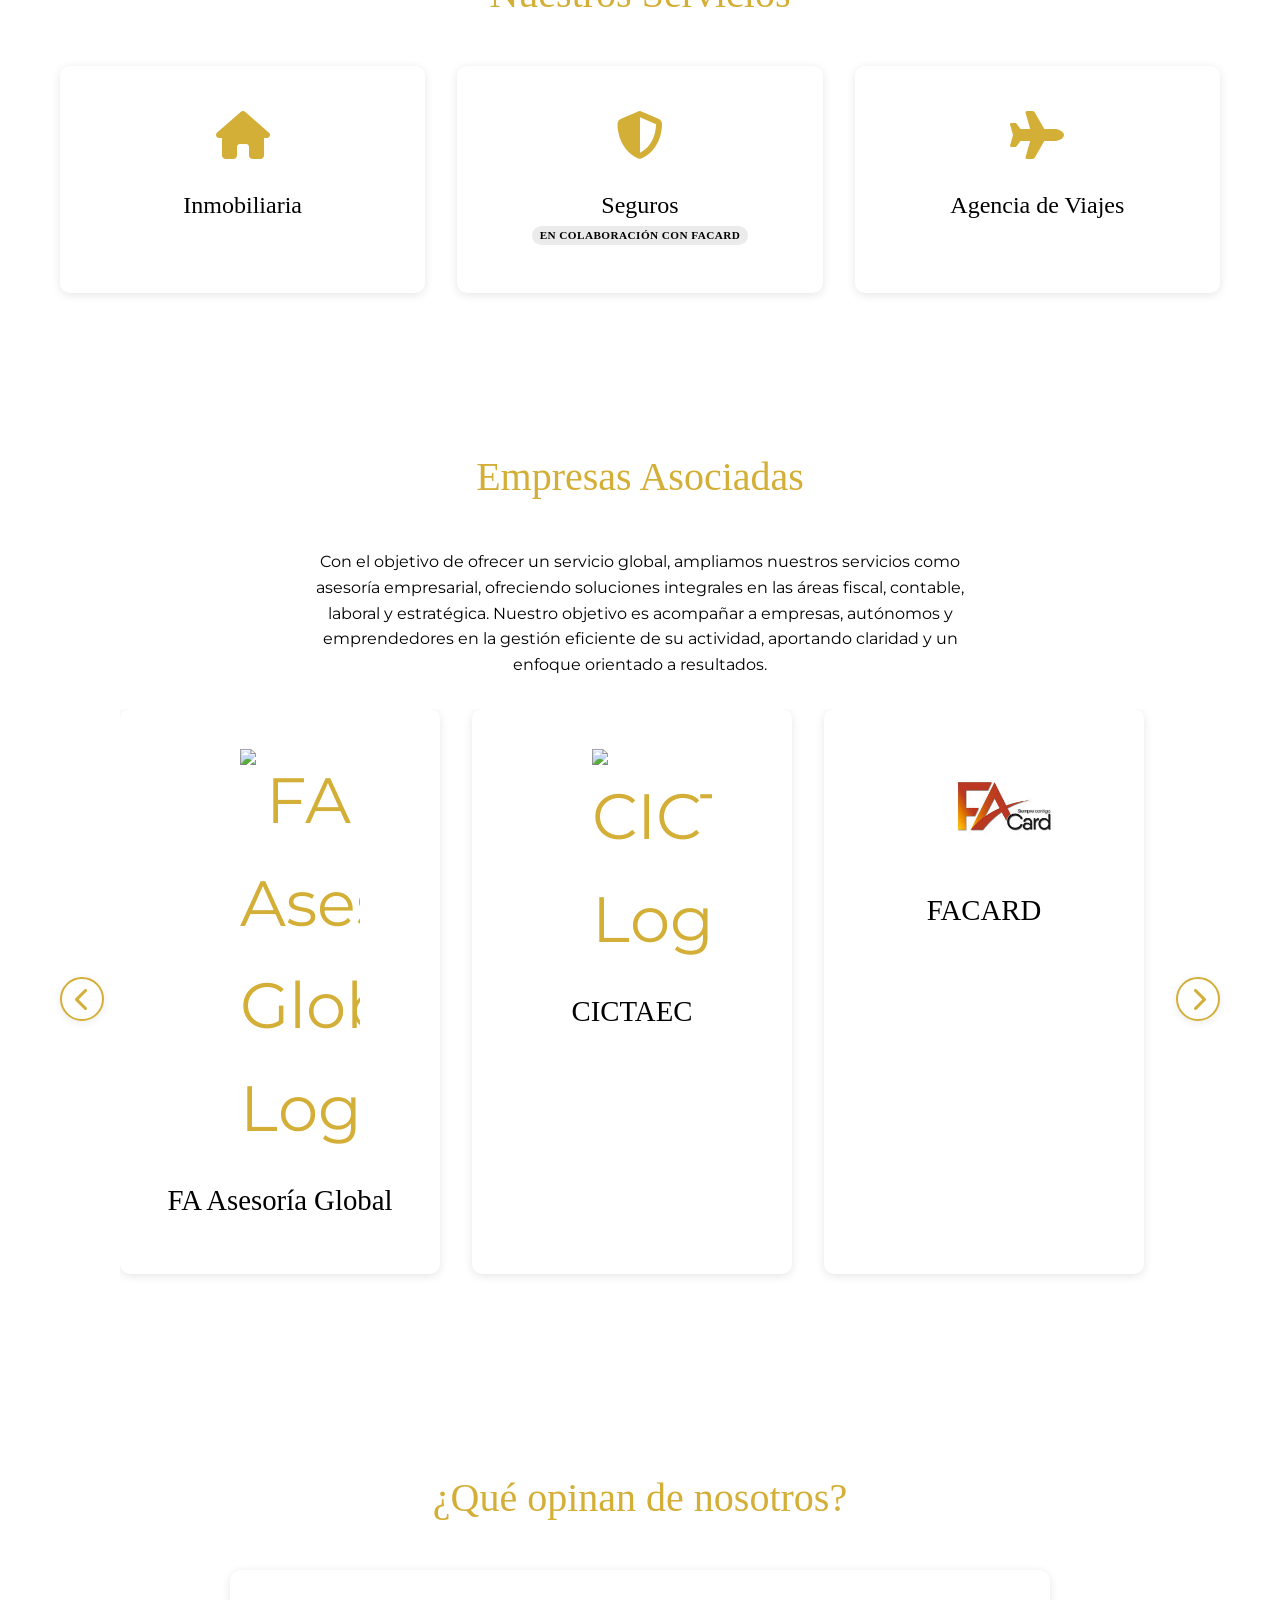
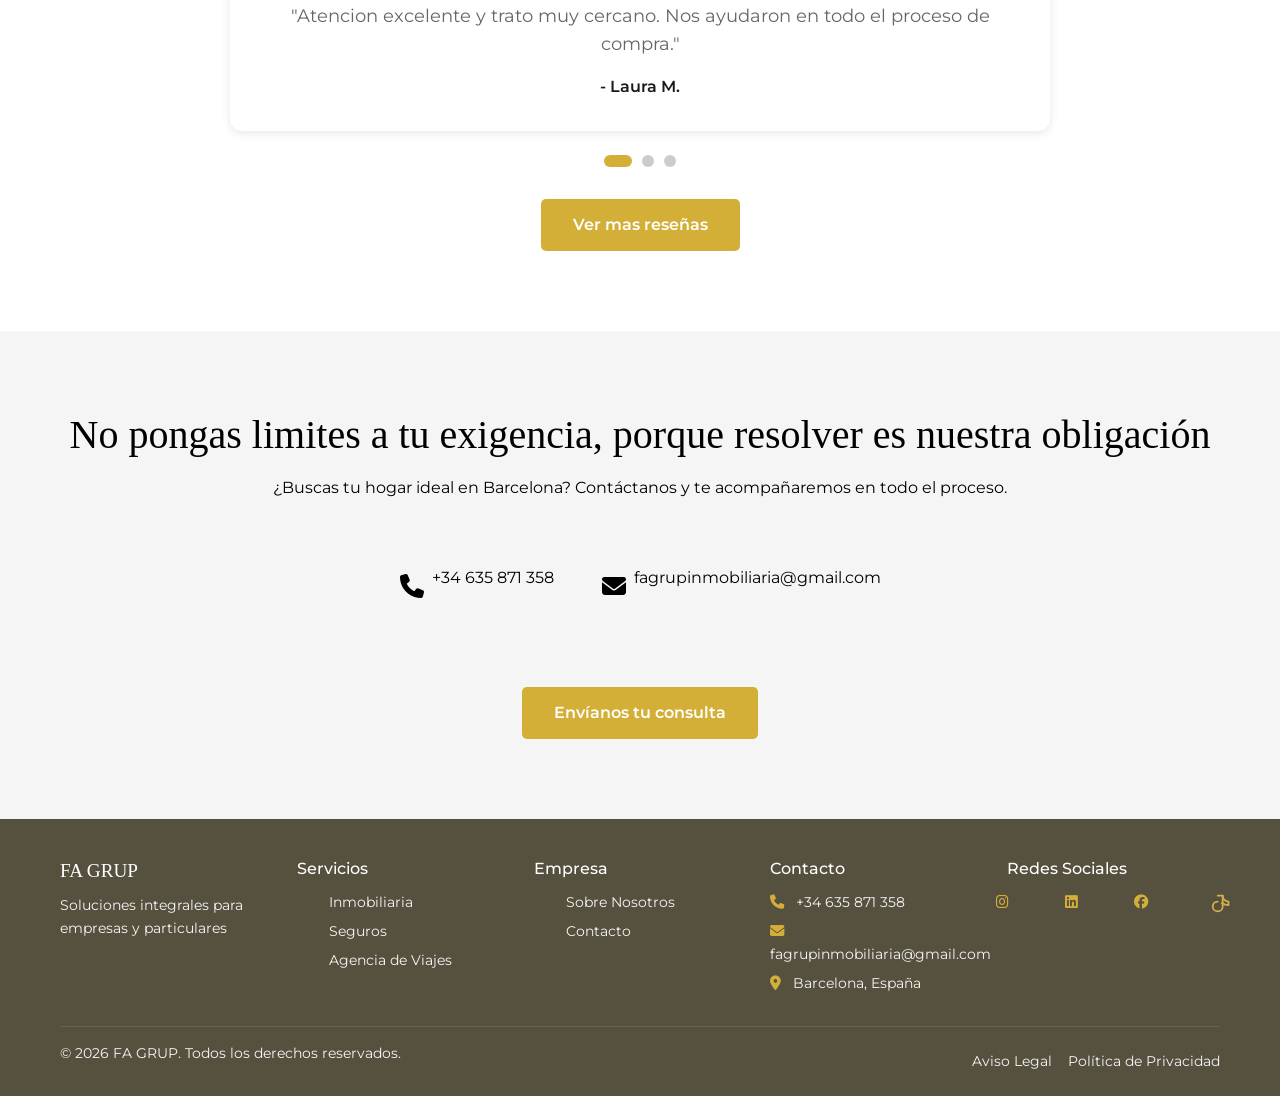
==== commit 7c1da001: "Ajouter caption SIEMPRE CONTIGO sur slide-6 du carousel" ====
--- a/index.html
+++ b/index.html
@@ -6,6 +6,7 @@
     <title>FA GRUP - Soluciones Integrales para Empresas y Particulares</title>
     <link href="https://cdn.jsdelivr.net/npm/bootstrap@5.3.0/dist/css/bootstrap.min.css" rel="stylesheet">
     <link rel="stylesheet" href="styles.css">
+    <link href="https://fonts.googleapis.com/css2?family=The+Seasons:ital,wght@0,400;0,700;1,400;1,700&display=swap" rel="stylesheet">
     <!-- Police Montserrat pour sous-titres et texte -->
     <link href="https://fonts.googleapis.com/css2?family=Montserrat:wght@400;500;600;700&display=swap" rel="stylesheet">
     <link rel="stylesheet" href="https://cdnjs.cloudflare.com/ajax/libs/font-awesome/6.4.0/css/all.min.css">
@@ -67,6 +68,9 @@
             <div class="carousel-slide slide-5" style="background-image: url('images/vision_hero.jpg');">
                 <div class="vision-caption" data-translate="carousel_vision">VISIÓN<br>CONVERTIRSE EN LA INMOBILIARIA DE REFERENCIA, RECONOCIDA POR CERCANÍA, CONFIANZA Y EXCELENCIA INTEGRAL.</div>
             </div>
+            <div class="carousel-slide slide-6" style="background-image: url('images/siemprecontigo_bis_hero.jpg');">
+                <div class="siemprecontigo-caption" data-translate="carousel_siemprecontigo">SIEMPRE CONTIGO</div>
+            </div>
         </div>
         <div class="carousel-indicators">
             <span class="indicator active" onclick="goToSlide(0)"></span>
@@ -74,6 +78,7 @@
             <span class="indicator" onclick="goToSlide(2)"></span>
             <span class="indicator" onclick="goToSlide(3)"></span>
             <span class="indicator" onclick="goToSlide(4)"></span>
+            <span class="indicator" onclick="goToSlide(5)"></span>
         </div>
         <div class="hero-overlay"></div>
         <div class="hero-content hero-content-slide-2">
@@ -100,7 +105,7 @@
                         <iframe src="https://www.facebook.com/plugins/video.php?height=476&amp;href=https%3A%2F%2Fwww.facebook.com%2Freel%2F333613268855417&amp;show_text=false&amp;width=400&amp;t=0" width="400" height="476" frameborder="0" allowfullscreen="true" allow="autoplay; clipboard-write; encrypted-media; picture-in-picture; web-share"></iframe>
                     </div>
                     <div class="fusion-text gold-all" style="flex: 2 1 400px; text-align: left; display: flex; flex-direction: column; justify-content: center;">
-                        <p class="gold" style="margin-bottom: 1.2rem;">FA GRUP es una inmobiliaria de Barcelona fundada en 2019, especializada en ofrecer un servicio integral en el sector inmobiliario. Acompañamos al cliente durante todas las etapas de compra, venta o alquiler con profesionalidad y cercanía. Como miembros de AICAT y AEPJ, nos distinguimos por nuestra atención personalizada, conocimiento del mercado local y un firme compromiso con la transparencia legal.</p>
+                        <p class="gold" data-translate="intro_text" style="margin-bottom: 1.2rem;">FA GRUP es una inmobiliaria de Barcelona fundada en 2019, especializada en ofrecer un servicio integral en el sector inmobiliario. Acompañamos al cliente durante todas las etapas de compra, venta o alquiler con profesionalidad y cercanía. Como miembros de AICAT y AEPJ, nos distinguimos por nuestra atención personalizada, conocimiento del mercado local y un firme compromiso con la transparencia legal.</p>
                         <div style="display: flex; justify-content: flex-end;">
                             <a href="nosotros.html" class="btn btn-gold" data-translate="btn_read_more">Leer más</a>
                         </div>
@@ -160,7 +165,7 @@
     <section class="companies-section">
         <div class="container">
             <h2 class="section-title" data-translate="companies_title">Empresas Asociadas</h2>
-                <p style="max-width:700px;margin:16px auto 32px auto;text-align:center;">Con el objetivo de ofrecer un servicio global, ampliamos nuestros servicios como asesoría empresarial, ofreciendo soluciones integrales en las áreas fiscal, contable, laboral y estratégica. Nuestro objetivo es acompañar a empresas, autónomos y emprendedores en la gestión eficiente de su actividad, aportando claridad y un enfoque orientado a resultados.</p>
+                <p data-translate="companies_intro" style="max-width:700px;margin:16px auto 32px auto;text-align:center;">Con el objetivo de ofrecer un servicio global, ampliamos nuestros servicios como asesoría empresarial, ofreciendo soluciones integrales en las áreas fiscal, contable, laboral y estratégica. Nuestro objetivo es acompañar a empresas, autónomos y emprendedores en la gestión eficiente de su actividad, aportando claridad y un enfoque orientado a resultados.</p>
             <div class="companies-carousel-controls">
                 <button class="companies-arrow left" aria-label="Précédent"><i class="fas fa-chevron-left"></i></button>
                 <div class="companies-grid-wrapper">
@@ -197,7 +202,7 @@
                     <h3>FACARD</h3>
                     <div class="company-details">
                         <p>Soluciones y servicios asociados a FACARD.</p>
-                        <p style="margin-top:1em;">Con el objetivo de ofrecer un servicio global, ampliamos nuestros servicios como asesoría empresarial, ofreciendo soluciones integrales en las áreas fiscal, contable, laboral y estratégica. Nuestro objetivo es acompañar a empresas, autónomos y emprendedores en la gestión eficiente de su actividad, aportando claridad y un enfoque orientado a resultados.</p>
+                        <p data-translate="companies_intro" style="margin-top:1em;">Con el objetivo de ofrecer un servicio global, ampliamos nuestros servicios como asesoría empresarial, ofreciendo soluciones integrales en las áreas fiscal, contable, laboral y estratégica. Nuestro objetivo es acompañar a empresas, autónomos y emprendedores en la gestión eficiente de su actividad, aportando claridad y un enfoque orientado a resultados.</p>
                     </div>
                 </div>
                     </div>
@@ -272,16 +277,16 @@
                 <div class="footer-section">
                     <h4 data-translate="footer_services">Servicios</h4>
                     <ul>
-                        <li><a href="servicios.html#inmobiliaria">Inmobiliaria</a></li>
-                        <li><a href="servicios.html#seguros">Seguros</a></li>
-                        <li><a href="servicios.html#viajes">Agencia de Viajes</a></li>
+                        <li><a href="servicios.html#inmobiliaria" data-translate="footer_link_inmobiliaria">Inmobiliaria</a></li>
+                        <li><a href="servicios.html#seguros" data-translate="footer_link_seguros">Seguros</a></li>
+                        <li><a href="servicios.html#viajes" data-translate="footer_link_viajes">Agencia de Viajes</a></li>
                     </ul>
                 </div>
                 <div class="footer-section">
                     <h4 data-translate="footer_company">Empresa</h4>
                     <ul>
-                        <li><a href="nosotros.html">Sobre Nosotros</a></li>
-                        <li><a href="contacto.html">Contacto</a></li>
+                        <li><a href="nosotros.html" data-translate="footer_link_about">Sobre Nosotros</a></li>
+                        <li><a href="contacto.html" data-translate="footer_link_contact">Contacto</a></li>
                     </ul>
                 </div>
                 <div class="footer-section">
--- a/styles.css
+++ b/styles.css
@@ -49,6 +49,23 @@
     transform: translateY(-50%);
 }
 
+/* Carousel caption for SIEMPRE CONTIGO slide */
+.siemprecontigo-caption {
+    position: absolute;
+    top: 50%;
+    right: 80px;
+    color: #fff;
+    font-size: 2.2rem;
+    font-weight: 700;
+    text-align: right;
+    line-height: 1.2;
+    letter-spacing: 0.08em;
+    text-shadow: 2px 2px 16px rgba(0,0,0,0.5);
+    max-width: 40vw;
+    z-index: 2;
+    transform: translateY(-50%);
+}
+
 /* Carousel caption for VISION slide */
 .vision-caption {
     position: absolute;
@@ -855,9 +872,16 @@
 
 .companies-grid-wrapper {
     overflow-x: auto;
+    overflow-y: hidden;
     flex: 1 1 auto;
     max-width: 100%;
     scroll-behavior: smooth;
+    -webkit-overflow-scrolling: touch;
+    scrollbar-width: none;
+}
+
+.companies-grid-wrapper::-webkit-scrollbar {
+    display: none;
 }
 
 .companies-grid {
@@ -866,7 +890,7 @@
     flex-wrap: nowrap;
     gap: 2rem;
     width: auto;
-    overflow-x: auto;
+    overflow: visible;
     align-items: stretch;
     padding-bottom: 1rem;
 }
@@ -1940,8 +1964,14 @@
 
     .companies-grid-wrapper {
         overflow-x: auto;
+        overflow-y: hidden;
         -webkit-overflow-scrolling: touch;
         max-width: 100vw;
+        scrollbar-width: none;
+    }
+
+    .companies-grid-wrapper::-webkit-scrollbar {
+        display: none;
     }
 
     .companies-grid {
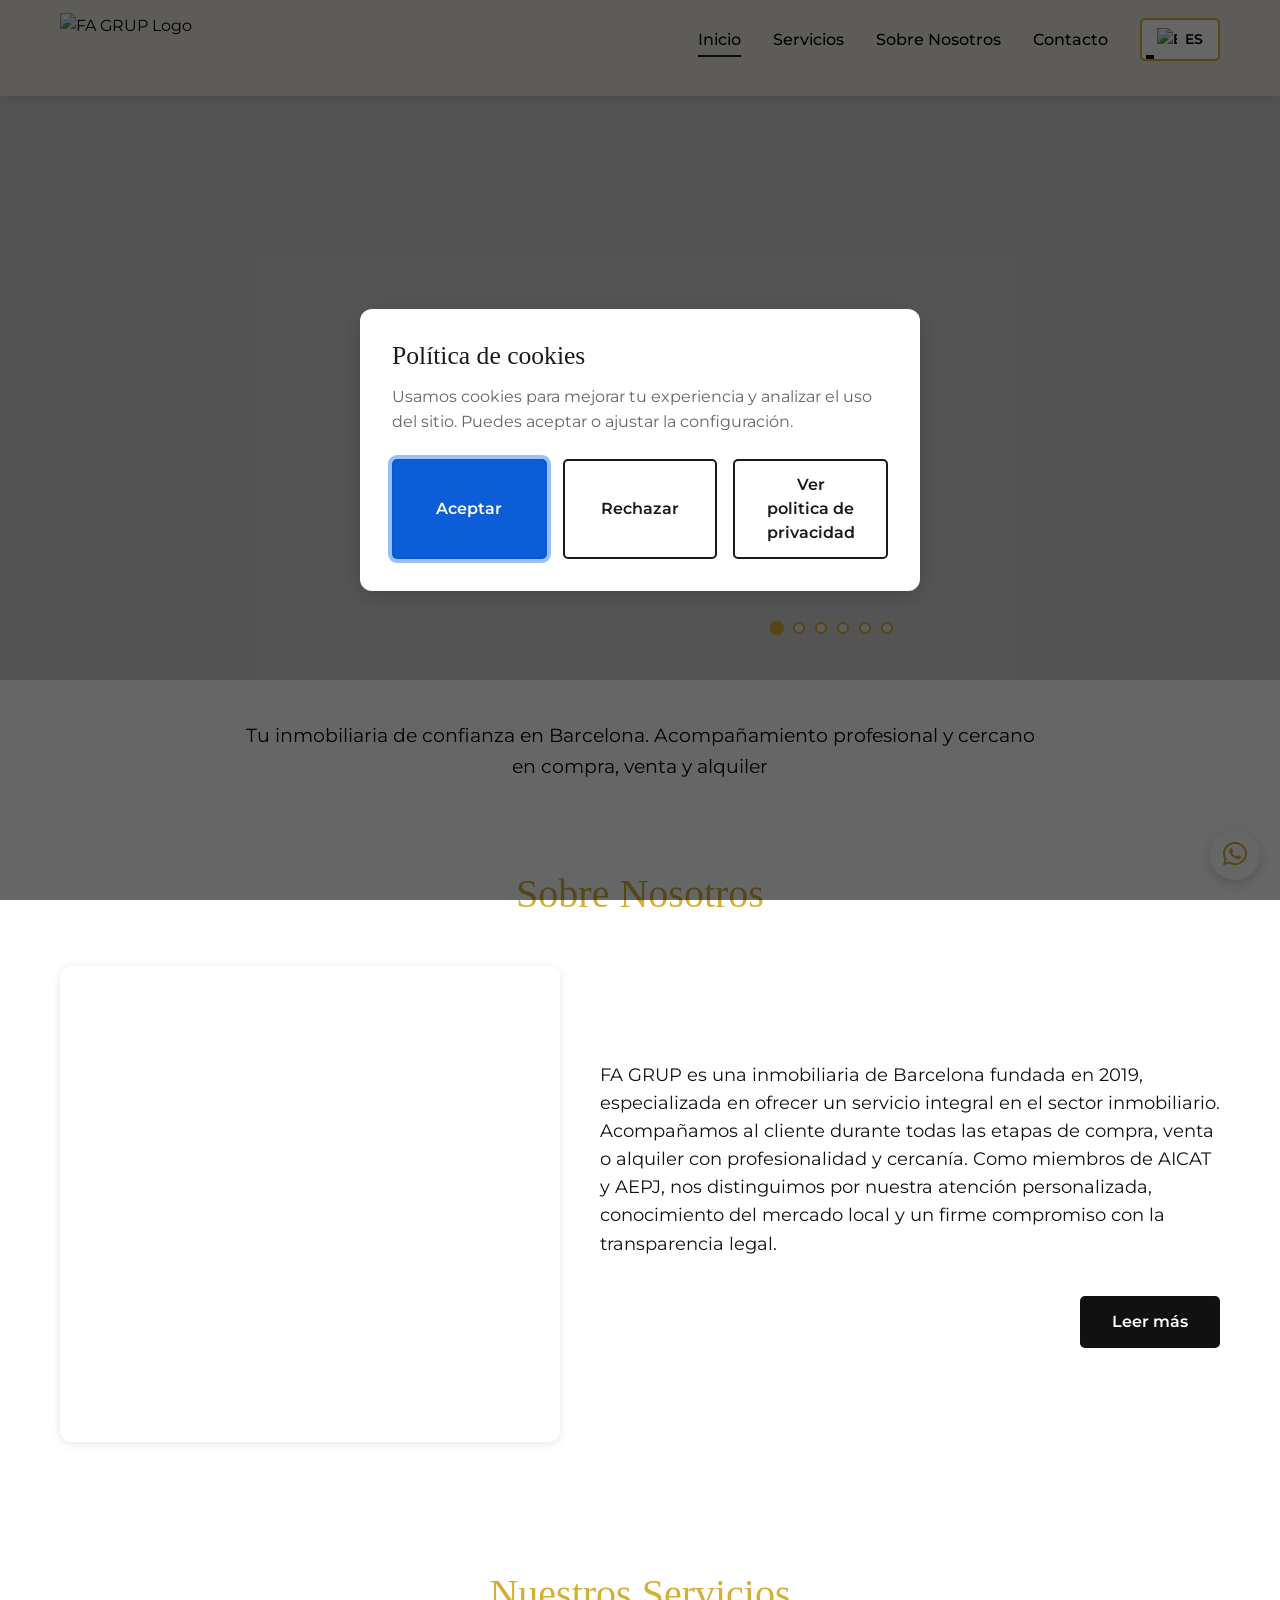
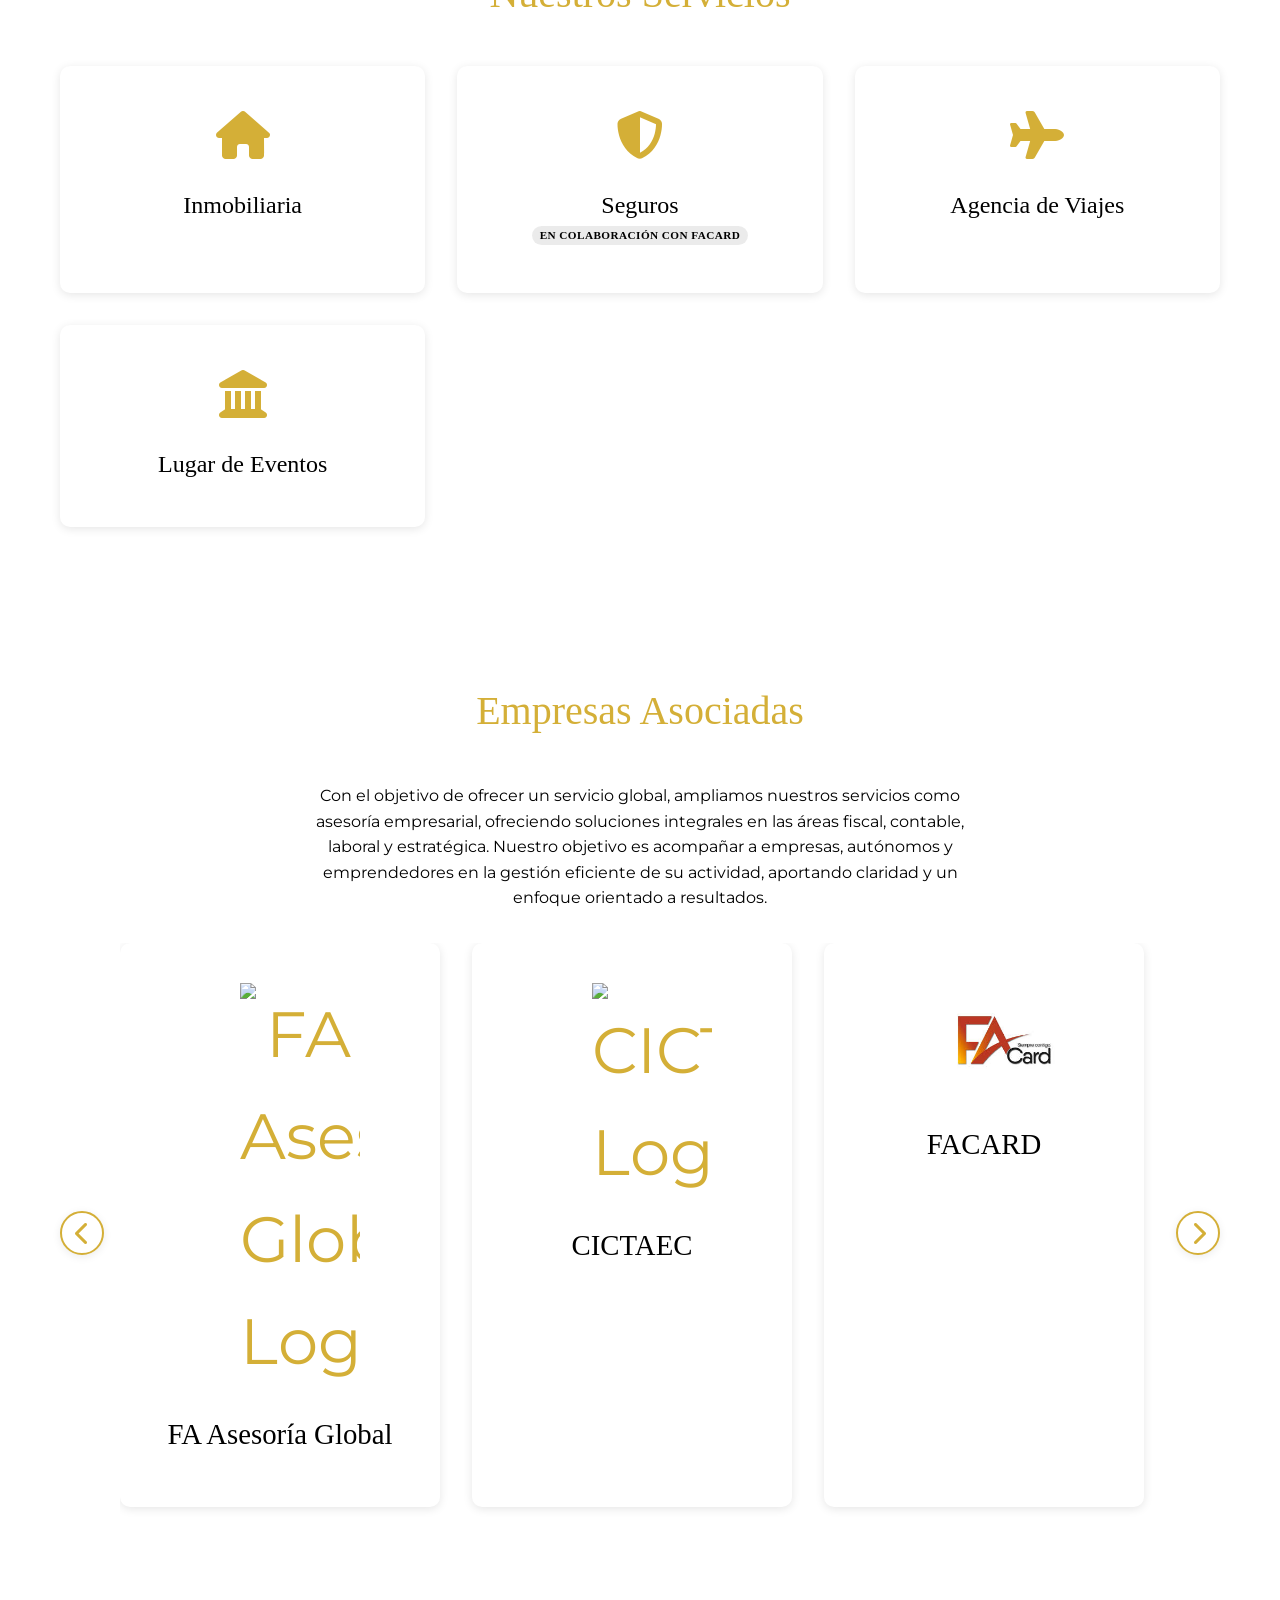
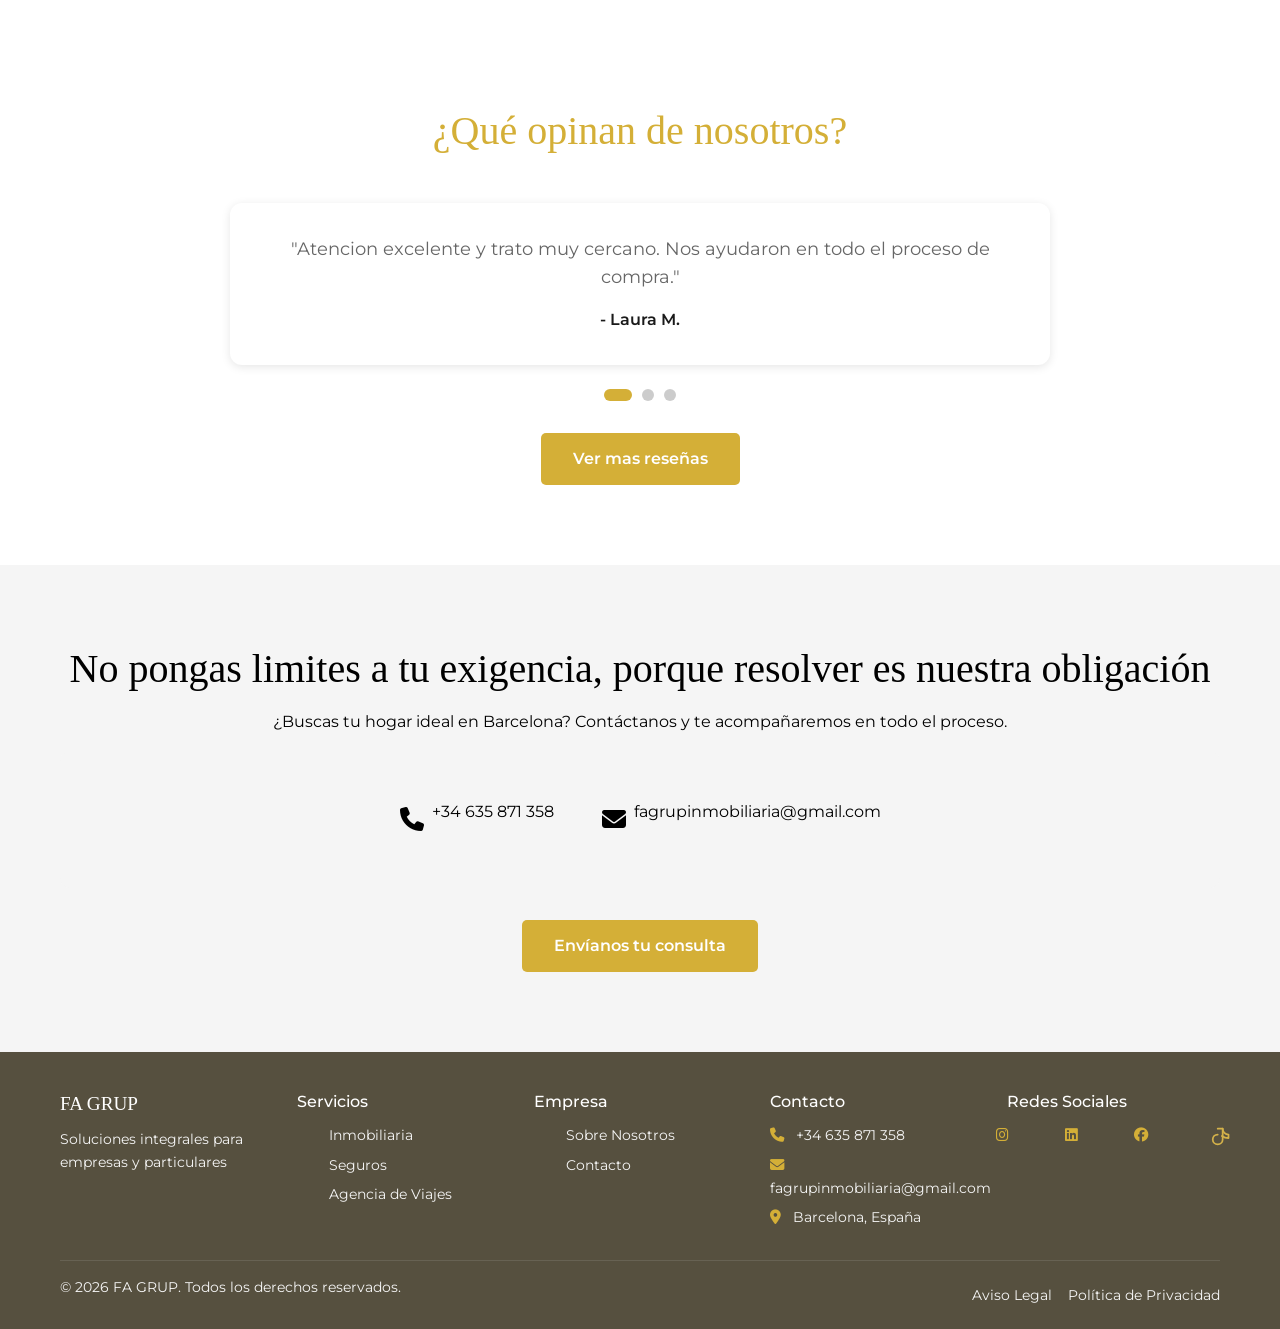
==== commit 3afa0f28: "Add eventos landing page and integrate homepage access" ====
--- a/index.html
+++ b/index.html
@@ -155,6 +155,18 @@
                         <a href="servicios.html#viajes" class="btn btn-secondary" data-translate="btn_more_info">Más información</a>
                     </div>
                 </div>
+
+                <!-- Lugar de Eventos -->
+                <div class="service-card">
+                    <div class="service-icon">
+                        <i class="fas fa-landmark"></i>
+                    </div>
+                    <h3>Lugar de Eventos</h3>
+                    <div class="service-details">
+                        <p>Descubre el Palacio Almuñe de San Juan, un espacio singular para bodas, rodajes y eventos corporativos de prestigio.</p>
+                        <a href="lugar_eventos.html" class="btn btn-secondary">Más información</a>
+                    </div>
+                </div>
             </div>
         </div>
     </section>
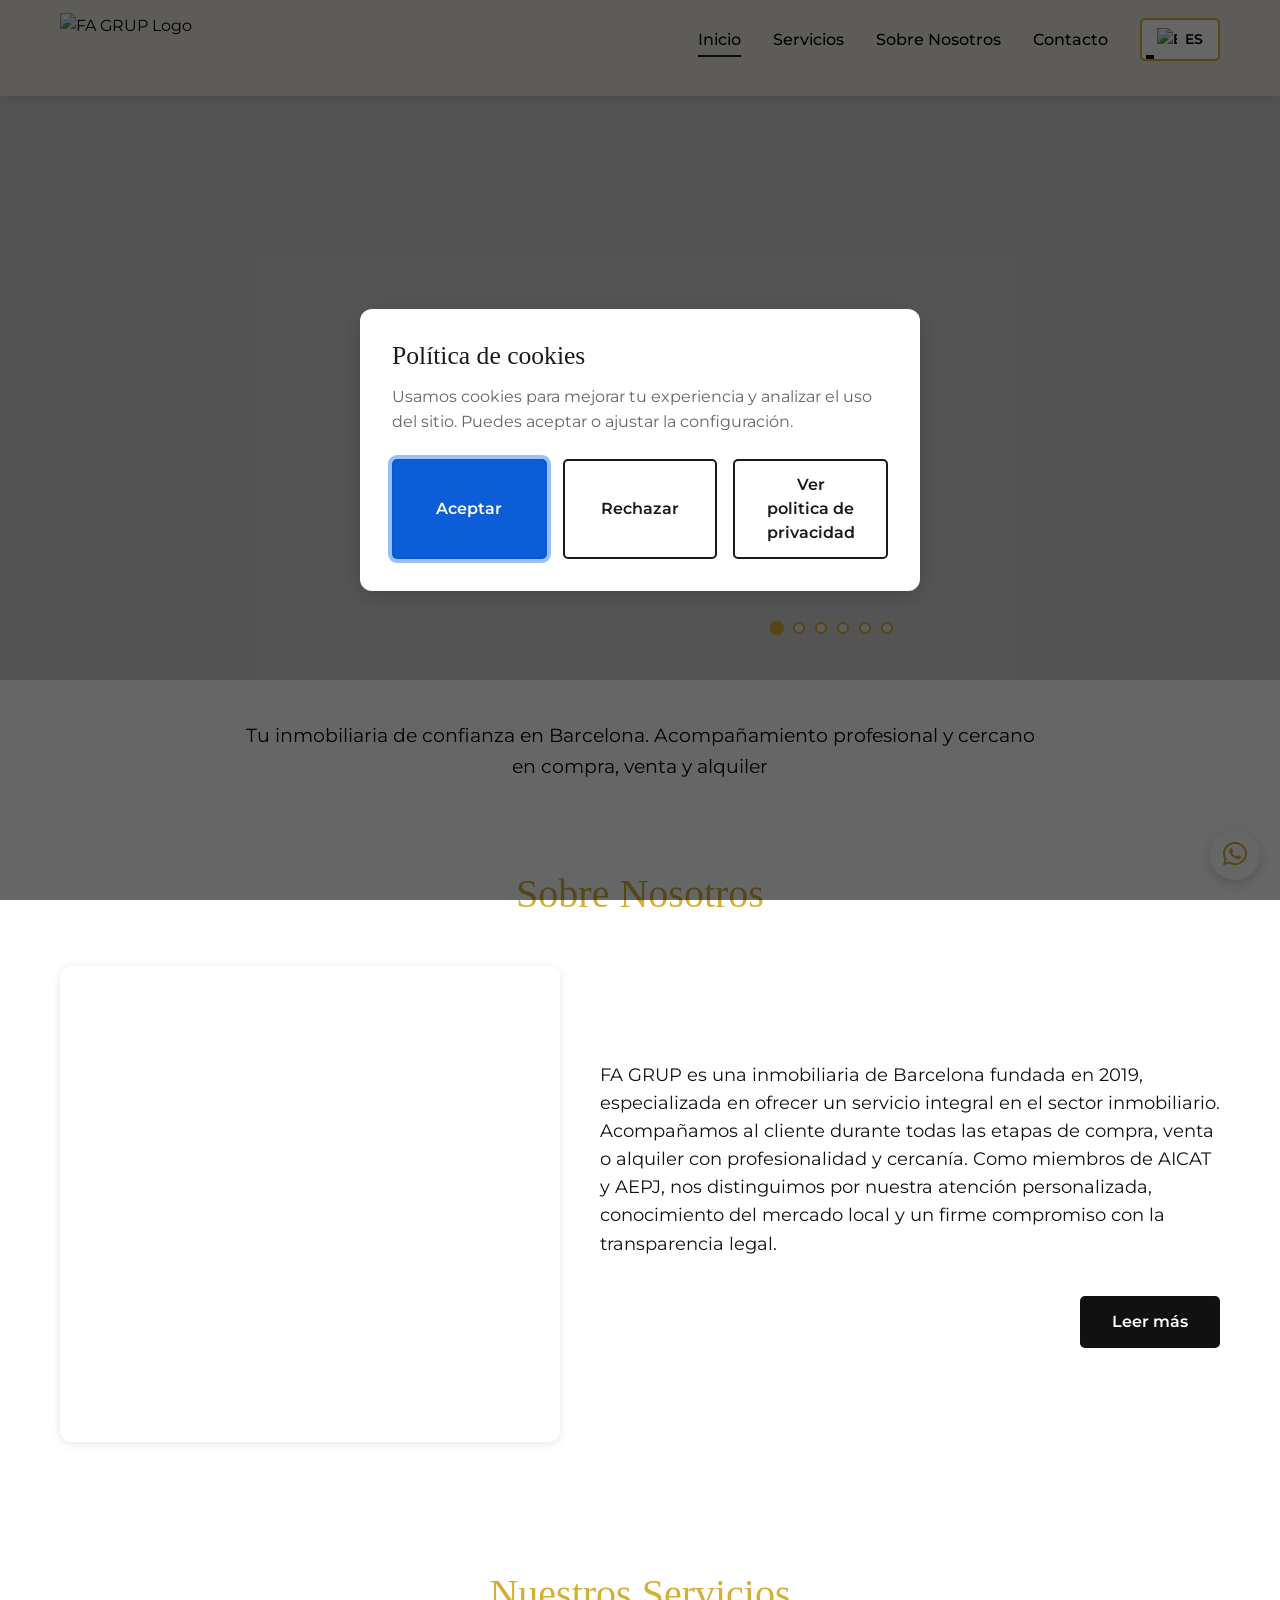
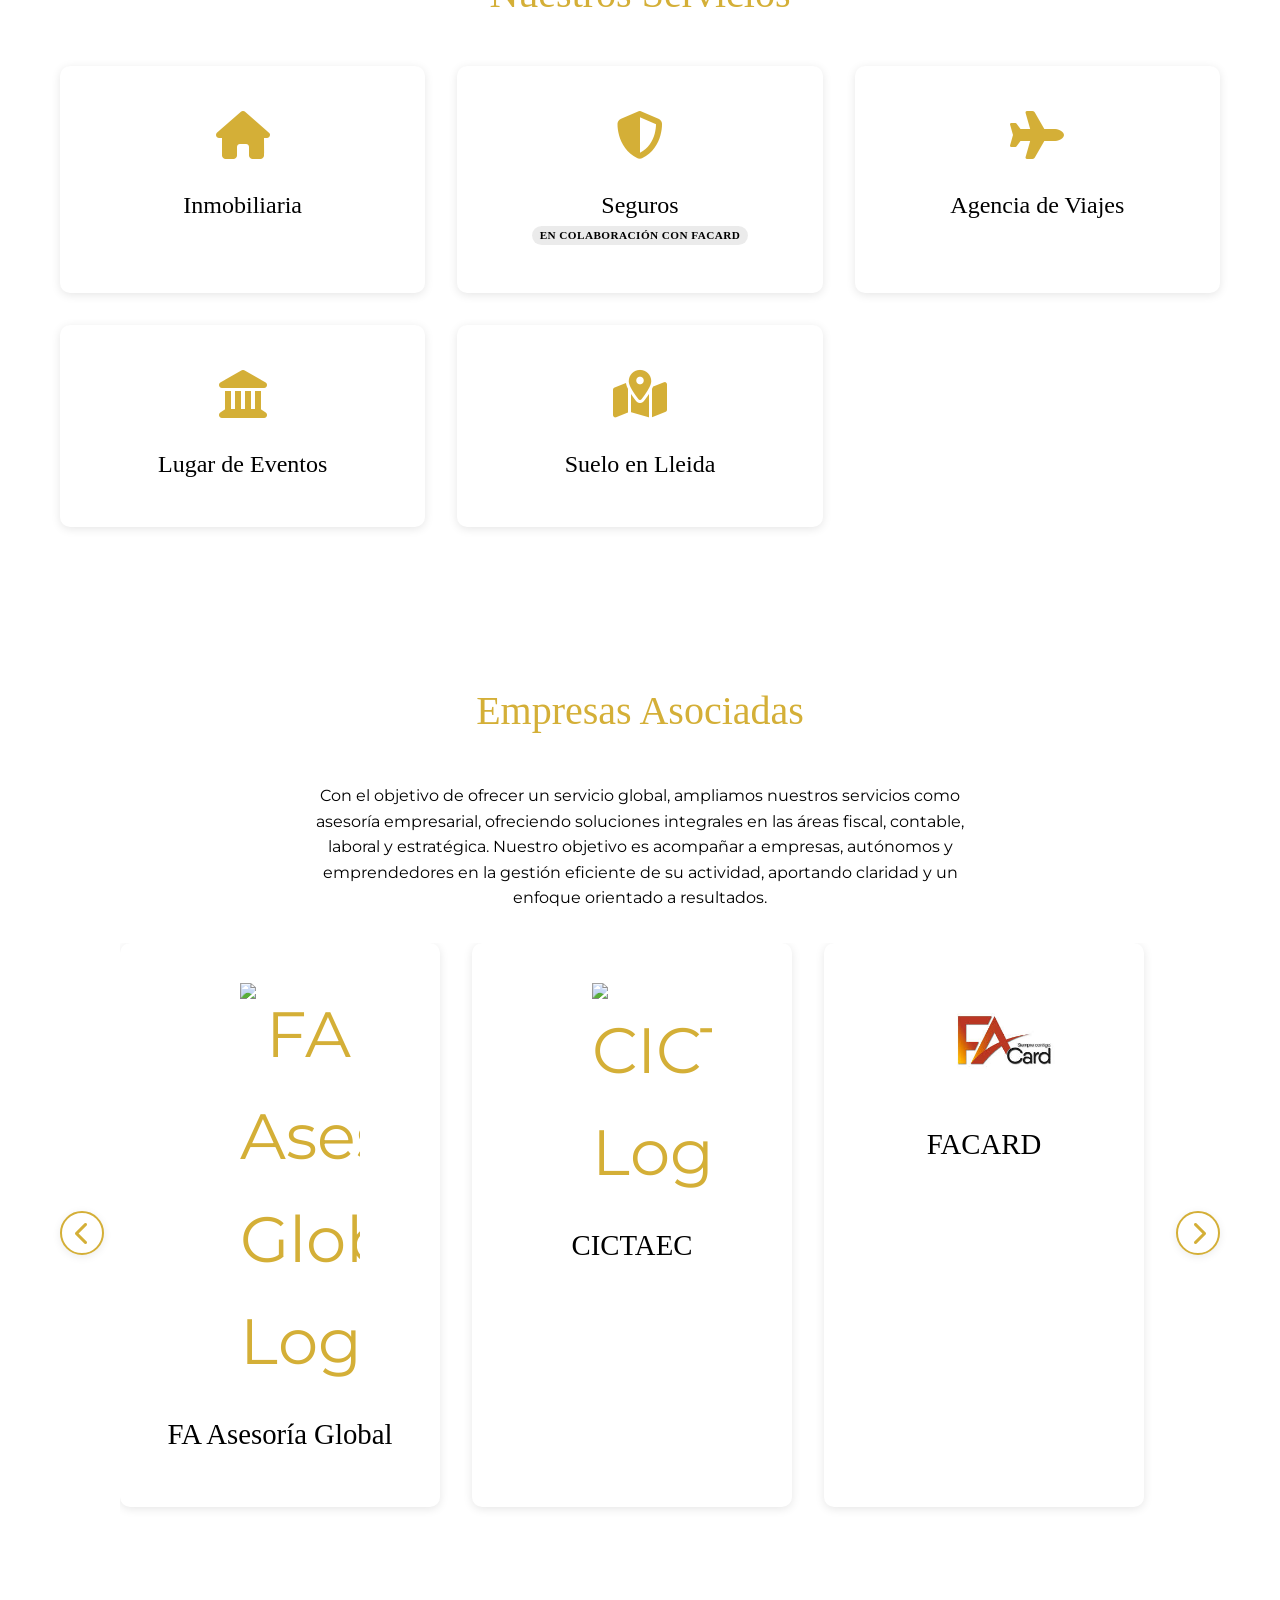
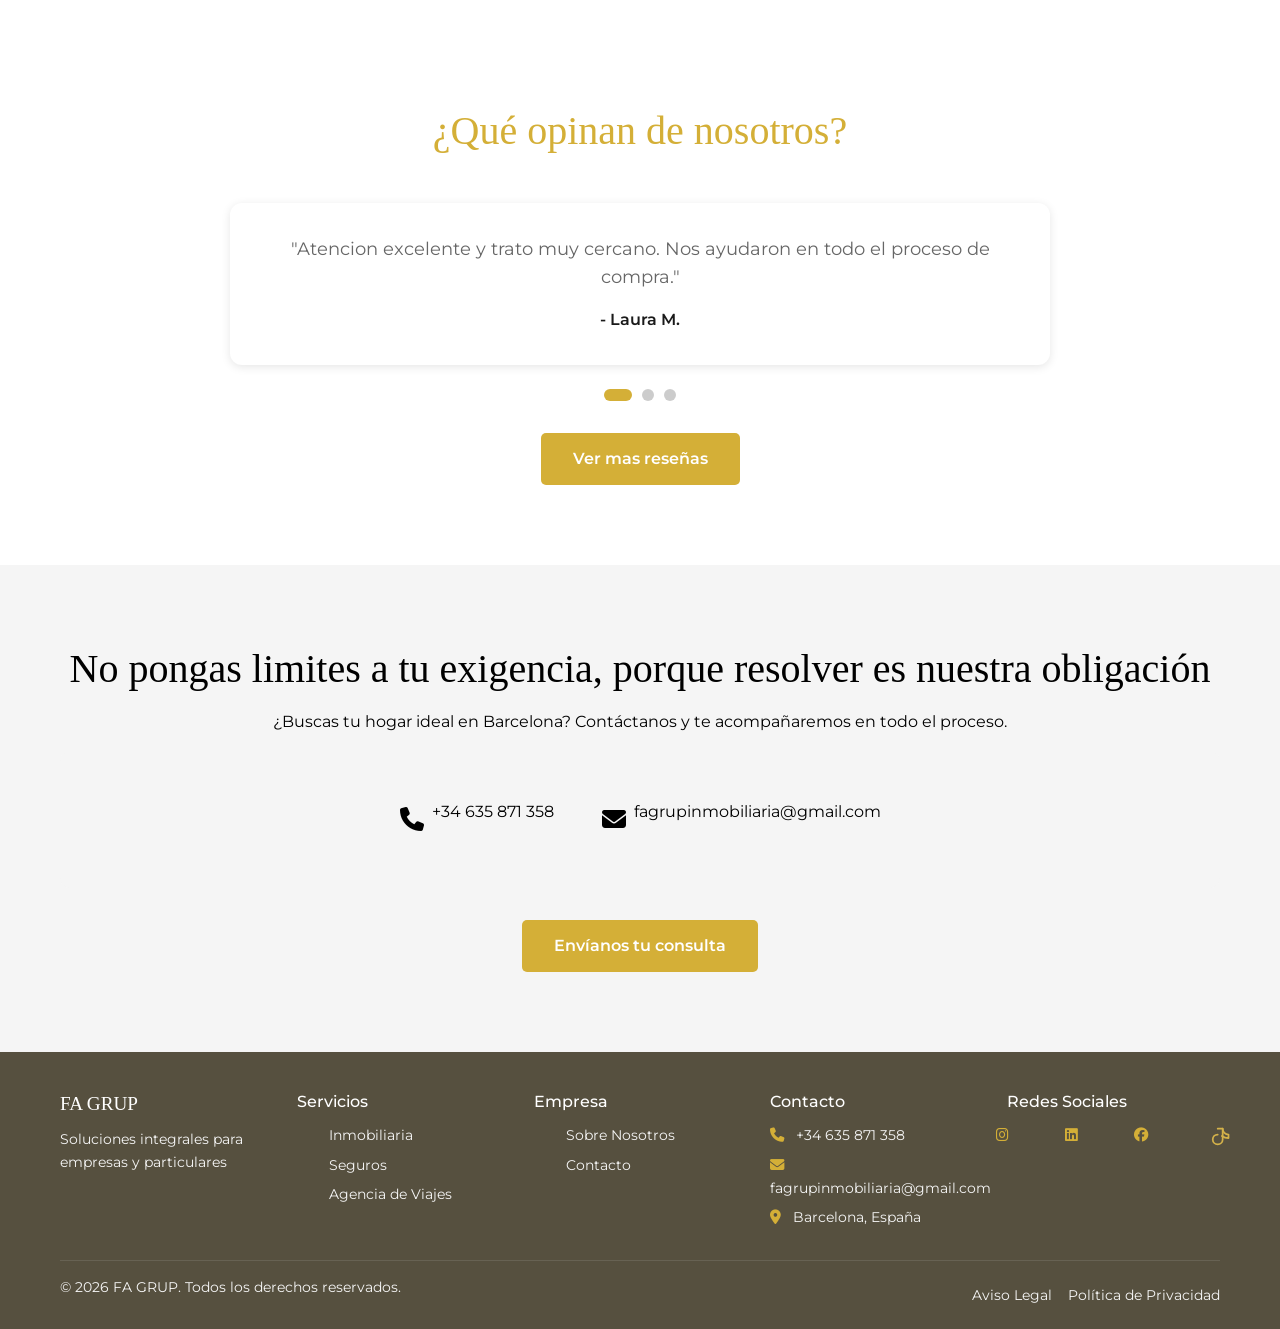
==== commit 961226d6: "Add suelo-lleida link in Nuestros Servicios section on index.html" ====
--- a/index.html
+++ b/index.html
@@ -167,6 +167,18 @@
                         <a href="lugar_eventos.html" class="btn btn-secondary">Más información</a>
                     </div>
                 </div>
+
+                <!-- Suelo Lleida -->
+                <div class="service-card">
+                    <div class="service-icon">
+                        <i class="fas fa-map-marked-alt"></i>
+                    </div>
+                    <h3>Suelo en Lleida</h3>
+                    <div class="service-details">
+                        <p>Oportunidad de inversión en suelo urbano en Lleida. Un proyecto estratégico con alto potencial de desarrollo.</p>
+                        <a href="suelo-lleida.html" class="btn btn-secondary">Más información</a>
+                    </div>
+                </div>
             </div>
         </div>
     </section>
